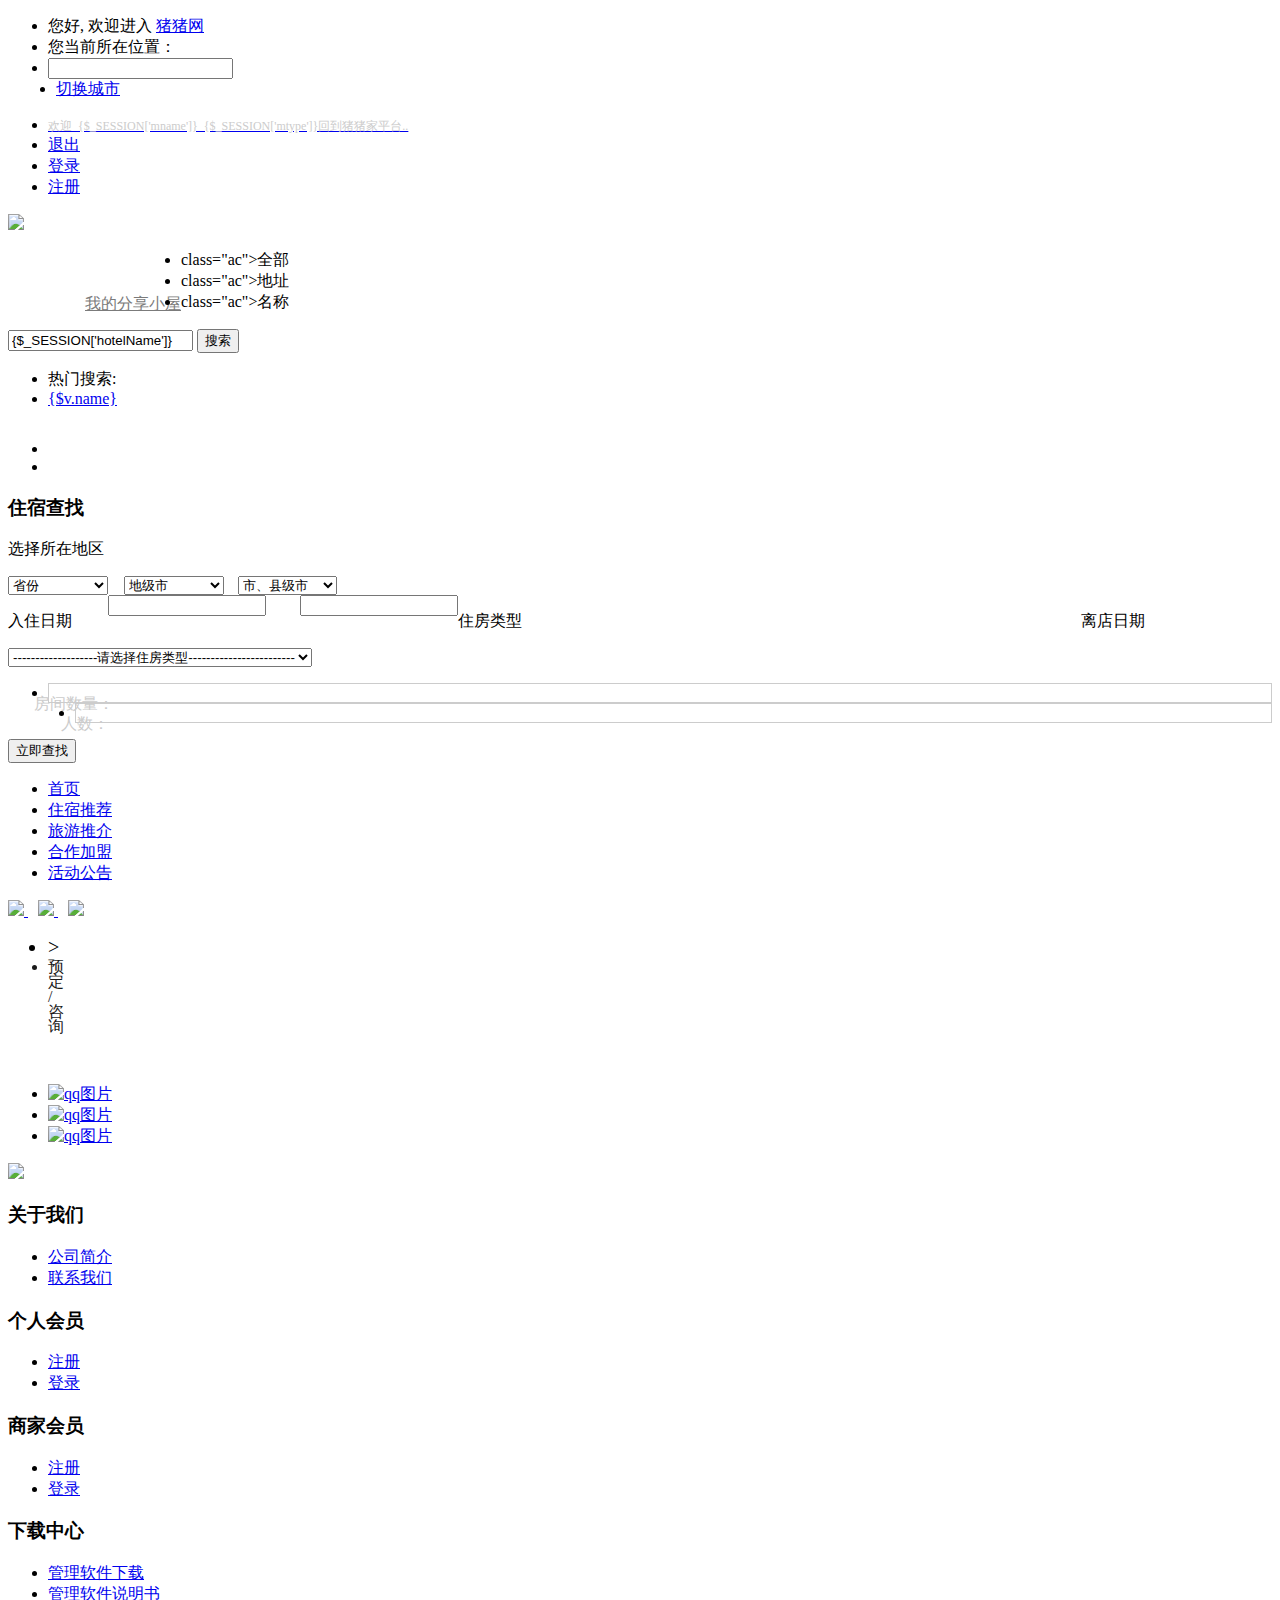
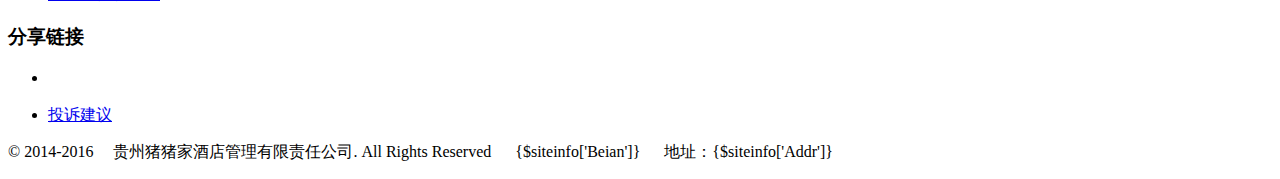
==== Index/index.html @ 65803d7a "添加项目" ====
﻿<!DOCTYPE html>
<html lang="en">

	<head>
		
<meta http-equiv="Content-Type" content="text/html; charset=utf-8" />

		
<meta name="Keywords" content="{$siteinfo['Keywords']}" />
		
<meta name="Descript" content="{$siteinfo['Descript']}" />

<meta name="baidu-site-verification" content="BZaPfknEb7" />
		<title>猪猪网首页-{$siteinfo['Title']}</title>
		<link rel="stylesheet" type="text/css" href="__PUBLIC__/font/iconfont.css">
		<link rel="stylesheet" type="text/css" href="__PUBLIC__/css/public.css">
		<link rel="stylesheet" type="text/css" href="__PUBLIC__/css/index.css">
		<link rel="stylesheet" type="text/css" href="__PUBLIC__/css/focus.css" />
		<link rel="stylesheet" type="text/css" href="__PUBLIC__/css/datouwang.css">
		<link href="http://cdn.bootcss.com/bootstrap/3.3.6/css/bootstrap.css" rel="stylesheet" type="text/css" />
		<link href="__PUBLIC__/css/city-picker.css" rel="stylesheet" type="text/css" />
		<script type="text/javascript" src="http://api.map.baidu.com/api?v=2.0&ak=h0W7d0tVaQywDAvuFdbWYlt5QUMMP4Vi"></script>
	</head>

	<body>
		<!-- 顶部登录与欢迎 -->

		<div class="head_wrap">
			<div class="head_content">
				<div class="head_left">
					<ul>
						<li>您好, 欢迎进入
							<a href="{$siteinfo['Domain']}">猪猪网</a>
						</li>
						<li class="icon_address"><i class="iconfont icon-dizhi"></i>您当前所在位置：</li>
						<li class="head_change_city">

							<div id="city" style="position: relative;z-index: 9999;">
								<input id="city-picker3" class="form-control" readonly type="text" value="" data-toggle="city-picker">
							</div>
							<form action="{:U('Index/dwsearch')}" method="get" id="formCity">
								<input type="hidden" id="defaultCity" name="defaultCity" value="" />
								<input type="hidden" id="s_provinces" name="s_provinces" value="" />
								<input type="hidden" id="s_citys" name="s_citys" value="" />
								<input type="hidden" id="s_countys" name="s_countys" value="" />
								<span class="city" style="display:none;">{$_SESSION['city']}</span>
								<span class="provinces" style="display:none;">{$_SESSION['province']}</span>
								<input type="hidden" id="myDefaultCity" name="myDefaultCity" value="{$_SESSION['myDefaultCity']}" />
								<input type="hidden" id="myProvince" name="myProvince" value="{$_SESSION['province']}" />
								<input type="hidden" id="myCity" name="myCity" value="{$_SESSION['city']}" />
								<input type="hidden" id="myCounty" name="myCounty" value="{$_SESSION['county']}" />
							</form>
						</li>
						<li style="margin-left: 8px;">
							<a href="#" id="searchCity">切换城市</a>
						</li>

					</ul>

				</div>
				<div class="head_right">
					<ul>
						<if condition="$_SESSION['mid'] gt 0">
							<li>
								<a href="{:U('Member/index')}" target="_blank"><span style="color:#ccc;font-size:12px;width:250px;">欢迎&nbsp;&nbsp;{$_SESSION['mname']}&nbsp;&nbsp;{$_SESSION['mtype']}回到猪猪家平台..</span></a>
							</li>
							<li><i class="iconfont icon-denglu"></i>
								<a href="{:U('Login/loginOut')}">退出</a>
							</li>
							<else />
							<li><i class="iconfont icon-denglu"></i>
								<a href="{:U('Login/login')}" target="_blank">登录</a>
							</li>
							<li><i class="iconfont icon-zhuce"></i>
								<a href="{:U('Login/register')}" target="_blank">注册</a>
							</li>
						</if>
					</ul>
				</div>
			</div>
		</div>
		<!-- end -->
		<!-- 头部搜索部分 -->
		<div class="top_serch">
			<a href="/" target="_blank">
				<div class="top_name">
					<img src="__PUBLIC__/images/ZZJLOGO.jpg" />
				</div>
			</a>
			<form action="{:U('Index/sharedHut')}" method="get" id="formCity1">
				<input type="hidden" id="defaultCitys" name="defaultCitys" value="{$_SESSION['myDefaultCitys']}" />
				<input type="hidden" id="ss_provinces" name="ss_provinces" value="{$_SESSION['province']}" />
				<input type="hidden" id="ss_citys" name="ss_citys" value="{$_SESSION['city']}" />
				<input type="hidden" id="ss_countys" name="ss_countys" value="{$_SESSION['county']}" />
				<input type="hidden" id="name" name="name" value="我的分享小屋" />
			</form>
			<a href="#" id="sharedHut" style="margin:60px 0px 0px 77px;float:left;color:#7B7B7B;">我的分享小屋</a>
			<div class="right_serch">
				<form action="{:U('Index/busearch')}" method="get" id="zsform">
					<div class="top-serch">
						<ul>
							<li style="margin-left:0;" id="all" <if condition="$_SESSION['title'] eq '全部'">class="ac"</if>>全部</li>
							<li id="address" <if condition="$_SESSION['title'] eq '地址'">class="ac"</if>>地址</li>
							<li id="names" <if condition="$_SESSION['title'] eq '名称'">class="ac"</if>>名称</li>
						</ul>
					</div>
					<div class="right_serch_up">
						<input type="hidden" name="title" id="title" value="" />
						<input type="hidden" name="getCity" id="getCity" value="" />
						<input type="hidden" name="getProvince" id="getProvince" value="" />
						<input type="text" id="search_name" name="search_name" value="{$_SESSION['hotelName']}" placeholder="请输入商家名称或地址进行查找">
						<button type="submit" id="zsforms">搜索</button>
					</div>
				</form>
				<div class="hot_label" style="overflow:hidden;">
					<ul>
						<li style="margin-left:0">热门搜索:</li>
						<volist name="hotel_lists" id="v">
							<li>
								<a href="{:U('Index/hotsearch',array('id'=>$v['id'],'search_names'=>$v['name']))}" target="_blank">{$v.name}</a>
							</li>
						</volist>
					</ul>
				</div>
			</div>
		</div>

		<!-- end -->
		<!-- banner部分 -->
		<div id="wrapper">
			<div class="fullwidthbanner-container">
				<div class="fullwidthbanner">
					<ul>
						<li data-transition="turnoff" data-slotamount="15" data-masterspeed="300">
							<img src="__PUBLIC__/images/slides/slide3.jpg" alt="" />
						</li>
						<!-- <li data-transition="3dcurtain-vertical" data-slotamount="15" data-masterspeed="300" data-link="#"> -->
						<!-- <img src="__PUBLIC__/images/slides/slide4.jpg" alt="" /> -->
						<!-- </li> -->
						<!-- <li data-transition="papercut" data-slotamount="15" data-masterspeed="300" data-link="#"> -->
						<!-- <img src="__PUBLIC__/images/slides/slide2.jpg" alt="" /> -->
						<!-- </li> -->
						<li data-transition="turnoff" data-slotamount="15" data-masterspeed="300">
							<img src="__PUBLIC__/images/slides/slide1.jpg" alt="" />
						</li>
					</ul>
				</div>
			</div>
			<!-- banner表单部分 -->
			<div class="check_in_box">
				<form action="{:U('Index/rollsearch')}" method="get" id="subform">
					<div class="check_in_reserch">
						<div class="back"></div>
						<div class="chech_content">
							<span></span>
							<h3>住宿查找</h3>
							<p>选择所在地区</p>
							<div class="add_box">
								<select name="s_province" id="s_province" onchange="loadArea(this.value,'s_city')" style="width:100px;">
									<option value="-1" selected>省份</option>
									<foreach name="province" item="p">
										<option value="{$p.id}">{$p.name}</option>
									</foreach>
								</select>
								<select name="s_city" id="s_city" onchange="loadDist(this.value,'s_county')" style="width:100px;margin-left:12px;">
									<option value="-1">地级市</option>
								</select>
								<select name="s_county" id="s_county" onchange="loadDist(this.value,'null')" style="width:99px;margin-left:10px;">
									<option value="-1">市、县级市</option>
								</select>
							</div>
							<!-- <div class="add_box">
							<select id="s_province" name="s_province"></select>  
    						<select id="s_city" name="s_city" style="margin-left:-6px;width:120px;"></select>  
   							<select id="s_county" name="s_county" style="margin-left:-5px;width:120px;"></select>
						</div>-->
							<p style="width:100px;float:left;">入住日期</p>
							<p style="width:191px;float:right;">离店日期</p>
							<div class="demo1" style="float:left;width:350px;">
								<input class="check_in_data" type="text" id="J-xl" style="width:150px;">
								<input class="check_in_data" type="text" id="J-xls" style="width:150px;float:right;">
							</div>
							<p>住房类型</p>
							<select class="room_type" name="typename">
								<option value="0">-------------------请选择住房类型------------------------</option>
								<!-- <option value="星级大酒店">-------------------星级大酒店-------------------</option>  -->
								<!-- <option value="城市快捷酒店">-------------------城市快捷酒店---------------</option>  -->
								<!-- <option value="家庭公寓、太空舱">-------------------家庭公寓、太空舱-------</option>  -->
								<!-- <option value="主题酒店">-------------------主题酒店------------------------</option>  -->
								<!-- <option value="民宿农家乐">-------------------民宿农家乐--------------------</option>  -->
								<!-- <option value="别墅度假屋、四合院">-------------------别墅度假屋、四合院---</option>  -->
								<!-- <option value="海岛">-------------------海岛------------------------</option>  -->
								<!-- <option value="城市小区套房">-------------------城市小区套房----------------</option>  -->
								<!-- <option value="房车营地">-------------------房车营地------------------------</option>  -->
								<!-- <option value="我的分享小屋">-------------------我的分享小屋---------------</option>  -->
								<!-- <option value="其它">-------------------其它------------------------</option>  -->
								<volist name="hotelType" id="hotel">
									<option value="{$hotel.name}">-----------------{$hotel.name}----------------------</option>
								</volist>
							</select>
							<div class="room_num">
								<ul>
									<li style="border:1px solid #ccc;">
										<p style="width:100px;margin-top:10px;margin-left:-15px;position:absolute;z-index:1111;color:#ccc;">房间数量：</p><input type="text" name="" placeholder="" style="margin-left:70px;width:70px;border:none;"></li>
									<li style="border:1px solid #ccc;margin-left: 27px;">
										<p style="width:65px;margin-top:10px;margin-left:-15px;position:absolute;z-index:1111;color:#ccc;">人数：</p><input type="text" name="" placeholder="" style="margin-left:42px;width:70px;border:none;"></li>
								</ul>
							</div>
							<button class="btn" type="submit">立即查找<i class="iconfont icon-jiantou"></i></button>
						</div>
					</div>
				</form>
				<!-- 导航 -->
				<div class="nav_index">
					<ul>
						<li class="first_li">
							<a href="/">首页</a>
						</li>
						<li>
							<form action="{:U('Index/recommend')}" method="get" id="formRecommend">
								<input type="hidden" id="recommendCitys" name="recommendCitys" value="" />
								<input type="hidden" id="recommendProvince" name="recommendProvince" value="{$_SESSION['province']}" />
								<input type="hidden" id="recommendCity" name="recommendCity" value="{$_SESSION['city']}" />
								<input type="hidden" id="recommendCounty" name="recommendCounty" value="{$_SESSION['county']}" />
								<a id="subRecommend" href="#">住宿推荐</a>
							</form>
						</li>
						<li>
							<a href="{:U('Hotel/Reserve')}" target="_blank">旅游推介</a>
						</li>
						<li>
							<a href="{:U('Join/index')}" target="_blank">合作加盟</a>
						</li>
						<li>
							<a href="{:U('Activity/index')}" target="_blank">活动公告</a>
						</li>

					</ul>
					<!--focus-->
					<div class="focus">
						<!--<span >
						关注我们
						</span>-->
						<a href="#" class="weixin" style="margin-right: 10px;">
							<img src="__PUBLIC__/images/focus/ewm1.png" class="ewmwx" />
						</a>
						<a href="#" class="qq" style="margin-right: 10px;">
							<img src="__PUBLIC__/images/focus/qq2.png" class="ewmqq" />
						</a>
						<a href="#" class="mobile">
							<img src="__PUBLIC__/images/focus/mobile_logo.png" class="ewmmobile" />
						</a>
					</div>
					<!--focus-->
				</div>
				<!-- end -->
			</div>
			<!-- 咨询QQ -->
			<div class="left_qq">
				<ul>
					<li style="background: none;font-size: 20px;">&gt;</li>
					<li style="background:none;color:#191919;line-height: 15px; ">预<br/>定<br/>/<br/>咨<br/>询</li>
					<li style="margin-top:50px;">
						<a href="tencent://message/?uin={$siteinfo['QQ1']}&Site=&Menu=yes" target="_blank"><img src="__PUBLIC__/images/left_qq_li_qq.png" alt="qq图片" /></a>
					</li>
					<li>
						<a href="tencent://message/?uin={$siteinfo['QQ2']}&Site=&Menu=yes" target="_blank"><img src="__PUBLIC__/images/left_qq_li_qq.png" alt="qq图片" /></a>
					</li>
					<li>
						<a href="tencent://message/?uin={$siteinfo['QQ3']}&Site=&Menu=yes" target="_blank"><img src="__PUBLIC__/images/left_qq_li_qq.png" alt="qq图片" /></a>
					</li>
				</ul>
			</div>
			<!-- end -->
		</div>
		<!-- end -->

		<!-- 底部 -->
		<div class="class75"></div>
		<div class="foot">
			<div class="foot_model" style="margin: 0;">
				<div class="foot_left"><img src="__PUBLIC__/images/foot_model.png"></div>
				<div class="foot_right">
					<h3>关于我们</h3>
					<ul>
						<li>
							<a href="{:U('Category/getCategory',array('id'=>1))}" target="_blank">公司简介</a>
						</li>
						<li>
							<a href="{:U('Category/getCategory',array('id'=>2))}" target="_blank">联系我们</a>
						</li>
					</ul>
				</div>
			</div>
			<div class="foot_model">
				<div class="foot_left iconfont icon-denglu"></div>
				<div class="foot_right">
					<h3>个人会员</h3>
					<ul>
						<li>
							<a href="{:U('Login/register')}" target="_blank">注册</a>
						</li>
						<li>
							<a href="{:U('Login/login')}" target="_blank">登录</a>
						</li>
					</ul>
				</div>
			</div>
			<div class="foot_model">
				<div class="foot_left iconfont icon-loupan"></div>
				<div class="foot_right">
					<h3>商家会员</h3>
					<ul>
						<li>
							<a href="{:U('Category/getCategory',array('id'=>6))}" target="_blank">注册</a>
						</li>
						<li>
							<a href="{$siteinfo['Domain']}/admin.php" target="_blank">登录</a>
						</li>

					</ul>
				</div>
			</div>
			<div class="foot_model">
				<div class="foot_left iconfont icon-xiazai"></div>
				<div class="foot_right">
					<h3>下载中心</h3>
					<ul>
						<li>
							<a href="{$siteinfo['Domain']}/zhuzhujiaProjV1.zip">管理软件下载</a>
						</li>
						<li>
							<a href="{:U('Category/getCategory',array('id'=>5))}" target="_blank">管理软件说明书</a>
						</li>
					</ul>
				</div>
			</div>
			<div class="foot_model">
				<div class="foot_left iconfont icon-fenxiang"></div>
				<div class="foot_right">
					<h3>分享链接</h3>
					<ul>
						<li style="width:166px;">
							<div class="bdsharebuttonbox">
								<a href="#" class="bds_more" data-cmd="more"></a>
								<a href="#" class="bds_qzone" data-cmd="qzone" title="分享到QQ空间"></a>
								<a href="#" class="bds_tsina" data-cmd="tsina" title="分享到新浪微博"></a>
								<a href="#" class="bds_tqq" data-cmd="tqq" title="分享到腾讯微博"></a>
								<a href="#" class="bds_renren" data-cmd="renren" title="分享到人人网"></a>
								<a href="#" class="bds_weixin" data-cmd="weixin" title="分享到微信"></a>
							</div>
							<script>
								window._bd_share_config = {
									"common": {
										"bdSnsKey": {},
										"bdText": "",
										"bdMini": "2",
										"bdMiniList": false,
										"bdPic": "",
										"bdStyle": "1",
										"bdSize": "16"
									},
									"share": {}
								};
								with(document) 0[(getElementsByTagName('head')[0] || body).appendChild(createElement('script')).src = 'http://bdimg.share.baidu.com/static/api/js/share.js?v=89860593.js?cdnversion=' + ~(-new Date() / 36e5)];
							</script>
						</li>
						<li>
							<a href="{:U('Category/getCategory',array('id'=>7))}" target="_blank">投诉建议</a>
						</li>
					</ul>
				</div>
			</div>
		</div>
		<!-- end -->
		<!-- 版权 -->
		<p class="banquan">© 2014-2016 &nbsp;&nbsp;&nbsp;&nbsp;贵州猪猪家酒店管理有限责任公司. All Rights Reserved &nbsp;&nbsp;&nbsp;&nbsp; {$siteinfo['Beian']} &nbsp;&nbsp;&nbsp;&nbsp; 地址：{$siteinfo['Addr']}</p>

		<div id="allmap"></div>
		<script type="text/javascript" src="__PUBLIC__/js/jquery-1.8.3.min.js"></script>
		<script type="text/javascript" src="__PUBLIC__/js/jquery.banner.revolution.min.js"></script>
		<script type="text/javascript" src="__PUBLIC__/js/banner.js"></script>
		<script src="__PUBLIC__/js/area.js" type="text/javascript"></script>
		<script type="text/javascript" src="__PUBLIC__/laydate.dev.js"></script>
		<script type="text/javascript">
			_init_area();
		</script>
		<script src="__PUBLIC__/js/city-picker.data.js"></script>
		<script src="__PUBLIC__/js/city-picker.js"></script>
		<script src="__PUBLIC__/js/main.js"></script>
		<script type="text/javascript" src="__PUBLIC__/js/index.js"></script>
		<script type="text/javascript">
			$(document).ready(function() {
				$('.bdsharebuttonbox').css('width', '100%');
				$('.top-serch>ul>li').click(function() {
					$(this).addClass('ac').siblings().removeClass('ac');
				});
				$("#searchCity").click(function() {
					$defaultCity = $("#city span").eq(0).text();
					$city = $(".city").eq(0).text();
					$s_province = $("#city span").eq(3).text();
					$s_city = $("#city span").eq(4).text();
					$s_county = $("#city span").eq(5).text();
					$citys = $defaultCity + $s_province + $s_city + $s_county;
					if($citys == $defaultCity) {
						alert("请选择城市!");
						return false;
						$('#defaultCity').val($city);
					} else {
						$('#defaultCity').val($city);
						$('#s_provinces').val($s_province);
						$('#s_citys').val($s_city);
						$('#s_countys').val($s_county);
					}
					$('#formCity').submit();
					setCookie("defaultCity", $citys);
					localStorage.setItem('name', 'Tom');
				});
				$("#sharedHut").click(function() {
					$defaultCitys = $("#city span").eq(0).text();
					$city = $(".city").eq(0).text();
					$ss_province = $("#city span").eq(3).text();
					$ss_city = $("#city span").eq(4).text();
					$ss_county = $("#city span").eq(5).text();
					$citys = $defaultCitys + $ss_province + $ss_city + $ss_county;
					if($citys == $defaultCitys) {
						/* if($defaultCitys !=''){
							   alert('请选择城市!');
							   return false;
						   }else{
							   return true;
						   } */
						//alert($city);
						$('#defaultCitys').val($city);
					} else {
						$('#ss_provinces').val($ss_province);
						$('#ss_citys').val($ss_city);
						$('#ss_countys').val($ss_county);
					}
					$('#formCity1').submit();
				});
				$("#subform").submit(function() {
					if($('#s_province').val() != '省份') {
						return true;
					} else {
						alert('省份不能为空!');
						return false;
					}
				});

				$("#zsforms").click(function() {
					var strs = $("#search_name").val();
					var city = $(".city").eq(0).text();
					var province = $(".provinces").eq(0).text();
					var str = strs.replace(/\s/g, "") //去掉所有的html标记
					$("#getCity").val(city);
					$("#getProvince").val(province);
					if(str == '') {
						alert('商家名称或地址不能为空!');
						return false;
					}
					$("#search_name").val(str); //去除文章中间空格						
					$('#zsform').submit();
				});

			});
		</script>

		<script type="text/javascript">
			$(document).ready(function() {
				var getCity = $(".city").text();
				var myDefaultCity = $("#myDefaultCity").val();
				if(myDefaultCity.length != 0 && myDefaultCity != '') {
					var textPl = $('#selectBox');
					var textVal = textPl.text();
					setTimeout(function() {
						if(textVal != '') {
							if(myDefaultCity != '') {
								$("#selectBox").text(myDefaultCity);
							}
						}
					}, 500);
				} else {
					getMap();
				}
				$("#title").val('全部');
				var textPl = $('#selectBox');
				var textVal = textPl.text();
				var defaultCity = $("#myDefaultCity").val();
				var province = $("#myProvince").val();
				var city = $("#myCity").val();
				var county = $("#myCounty").val();
				var defaultCity = $("#city span").eq(0).text();
				setTimeout(function() {
					if(textVal != '') {
						if(province != '' || city != '' || county != '') {
							$("#selectBox").text(province + city + county);
						} else if(defaultCity != '请选择省/市/区') {
							$("#selectBox").text(defaultCity);
						}

					}
				}, 500);
			})

			$("#formCity").submit(function() {
				var defaultCity = $("#city span").eq(0).text();
				var myDefaultCity = $("#myDefaultCity").val();
				var city = $(".city").eq(0).text();
				if(defaultCity == myDefaultCity) {
					alert('请选择城市!');
					return false;
				} else {
					var textPl = $('#selectBox');
					var textVal = textPl.text();
					$("#defaultCity").val('');
					$("#defaultCitys").val('');
					$("#selectBox").text();
					$("#myDefaultCity").val('');
					$("#myProvince").val('');
					$("#myCity").val('');
					$("#myCounty").val('');
					return true;
				}
			})

			$("#all").click(function() {
				$search_name = $("#search_name").val();
				var city = $(".city").eq(0).text();
				var province = $(".provinces").eq(0).text();
				$("#getCity").val(city);
				$("#getProvince").val(province);
				$("#title").val('全部');
			})
			$("#address").click(function() {
				$search_name = $("#search_name").val();
				var city = $(".city").eq(0).text();
				var province = $(".provinces").eq(0).text();
				$("#getCity").val(city);
				$("#getProvince").val(province);
				$("#title").val('地址');
			})
			$("#names").click(function() {
				$search_name = $("#search_name").val();
				var city = $(".city").eq(0).text();
				var province = $(".provinces").eq(0).text();
				$("#getCity").val(city);
				$("#getProvince").val(province);
				$("#title").val('名称');
			})

			$("#subRecommend").click(function() {
				var city = $(".city").eq(0).text();
				var myDefaultCity = $("#myDefaultCity").val();
				var myProvince = $("#myProvince").val();
				var myCity = $("#myCity").val();
				var myCounty = $("#myCounty").val();
				var province = $(".provinces").text();
				if(myDefaultCity == '') {
					if(city != '') {
						$("#recommendCitys").val(city);
					}
					if(province != '') {
						$("#recommendProvince").val(province);
					}
				} else {
					$("#recommendCitys").val('');
					$("#recommendProvince").val(myProvince);
					$("#recommendProvince").val(myCity);
					$("#recommendProvince").val(myCounty);
				}

				$('#formRecommend').submit();
			});

			function getMap() {
				var map = new BMap.Map("allmap");
				var textBtn = $('.placeholder');
				var geolocation = new BMap.Geolocation();
				geolocation.getCurrentPosition(function(r) {
					if(this.getStatus() == BMAP_STATUS_SUCCESS) {
						var mk = new BMap.Marker(r.point);

						textBtn.text(r.address.province + r.address.city);
						$(".city").text(r.address.city);
						$(".provinces").text(r.address.province);
					} else {
						alert('failed' + this.getStatus());
					}
				}, {
					enableHighAccuracy: true
				});
			}
		</script>
	</body>

</html>
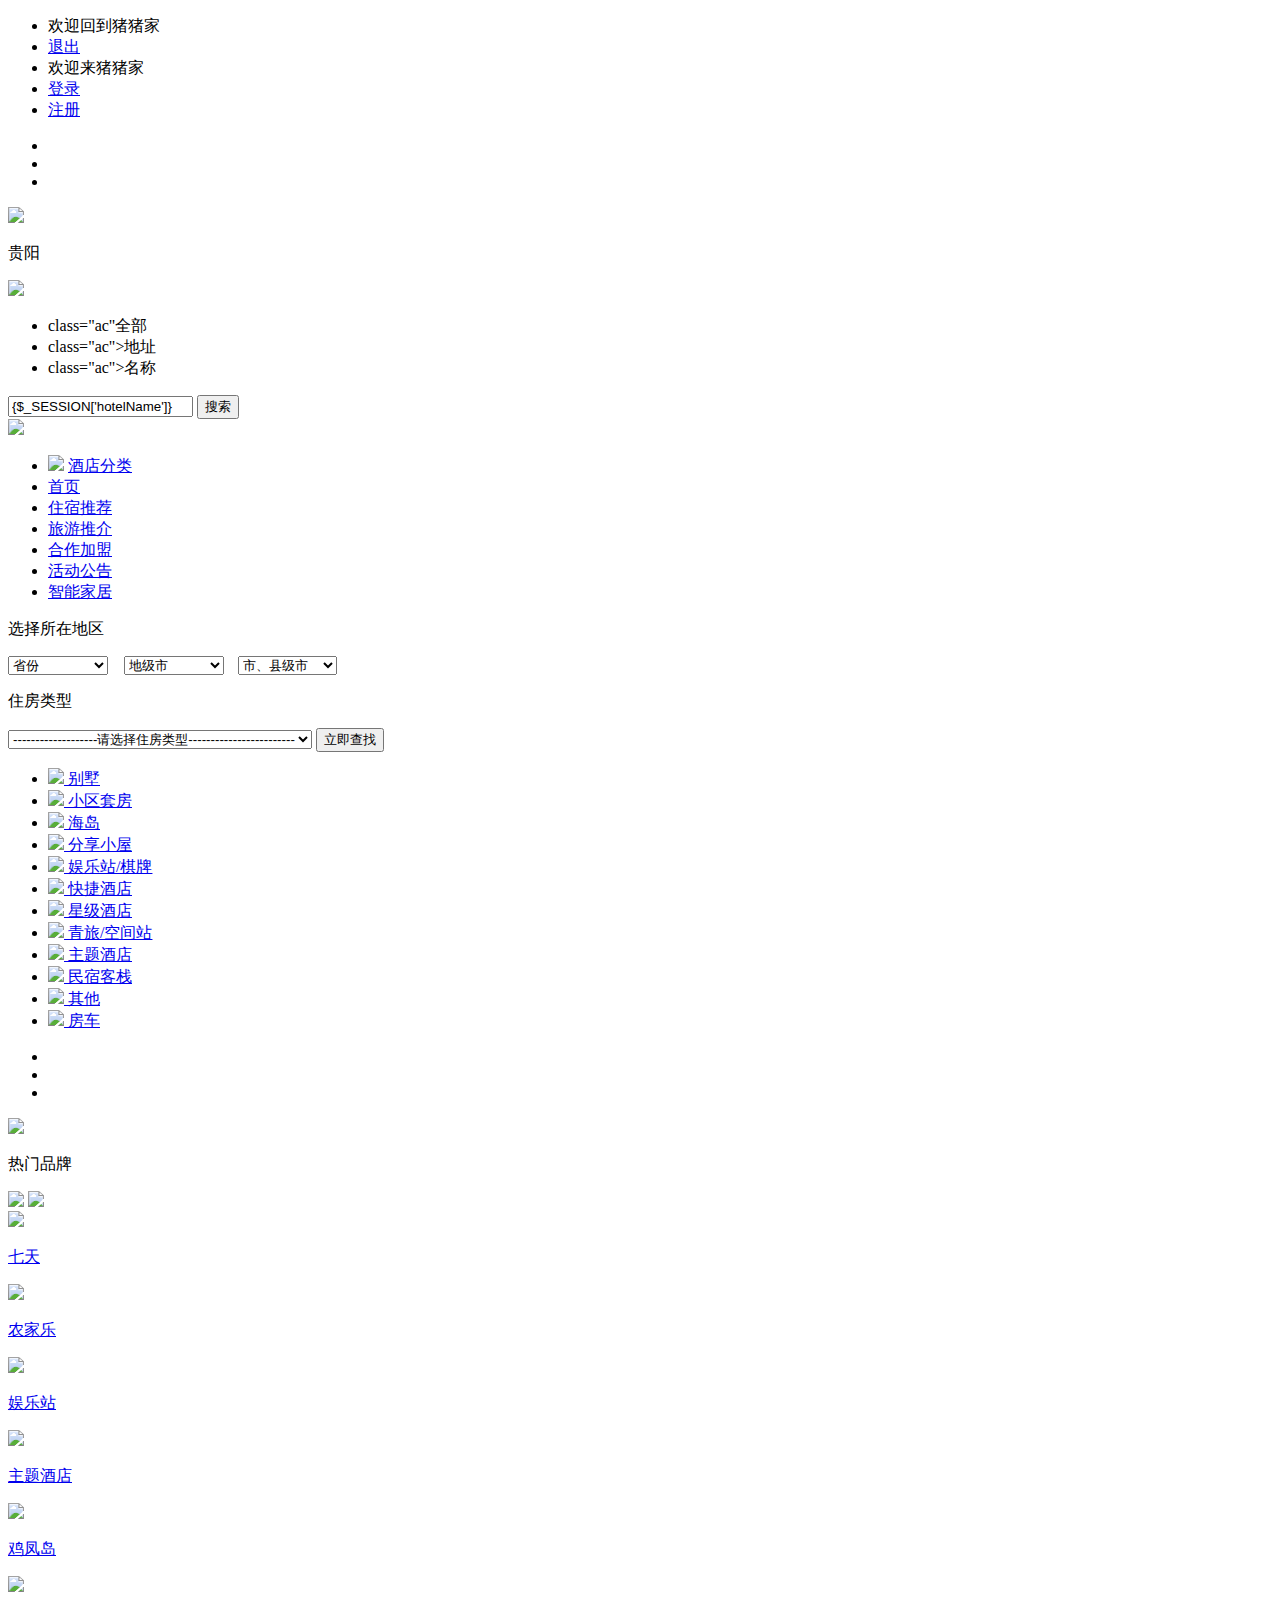
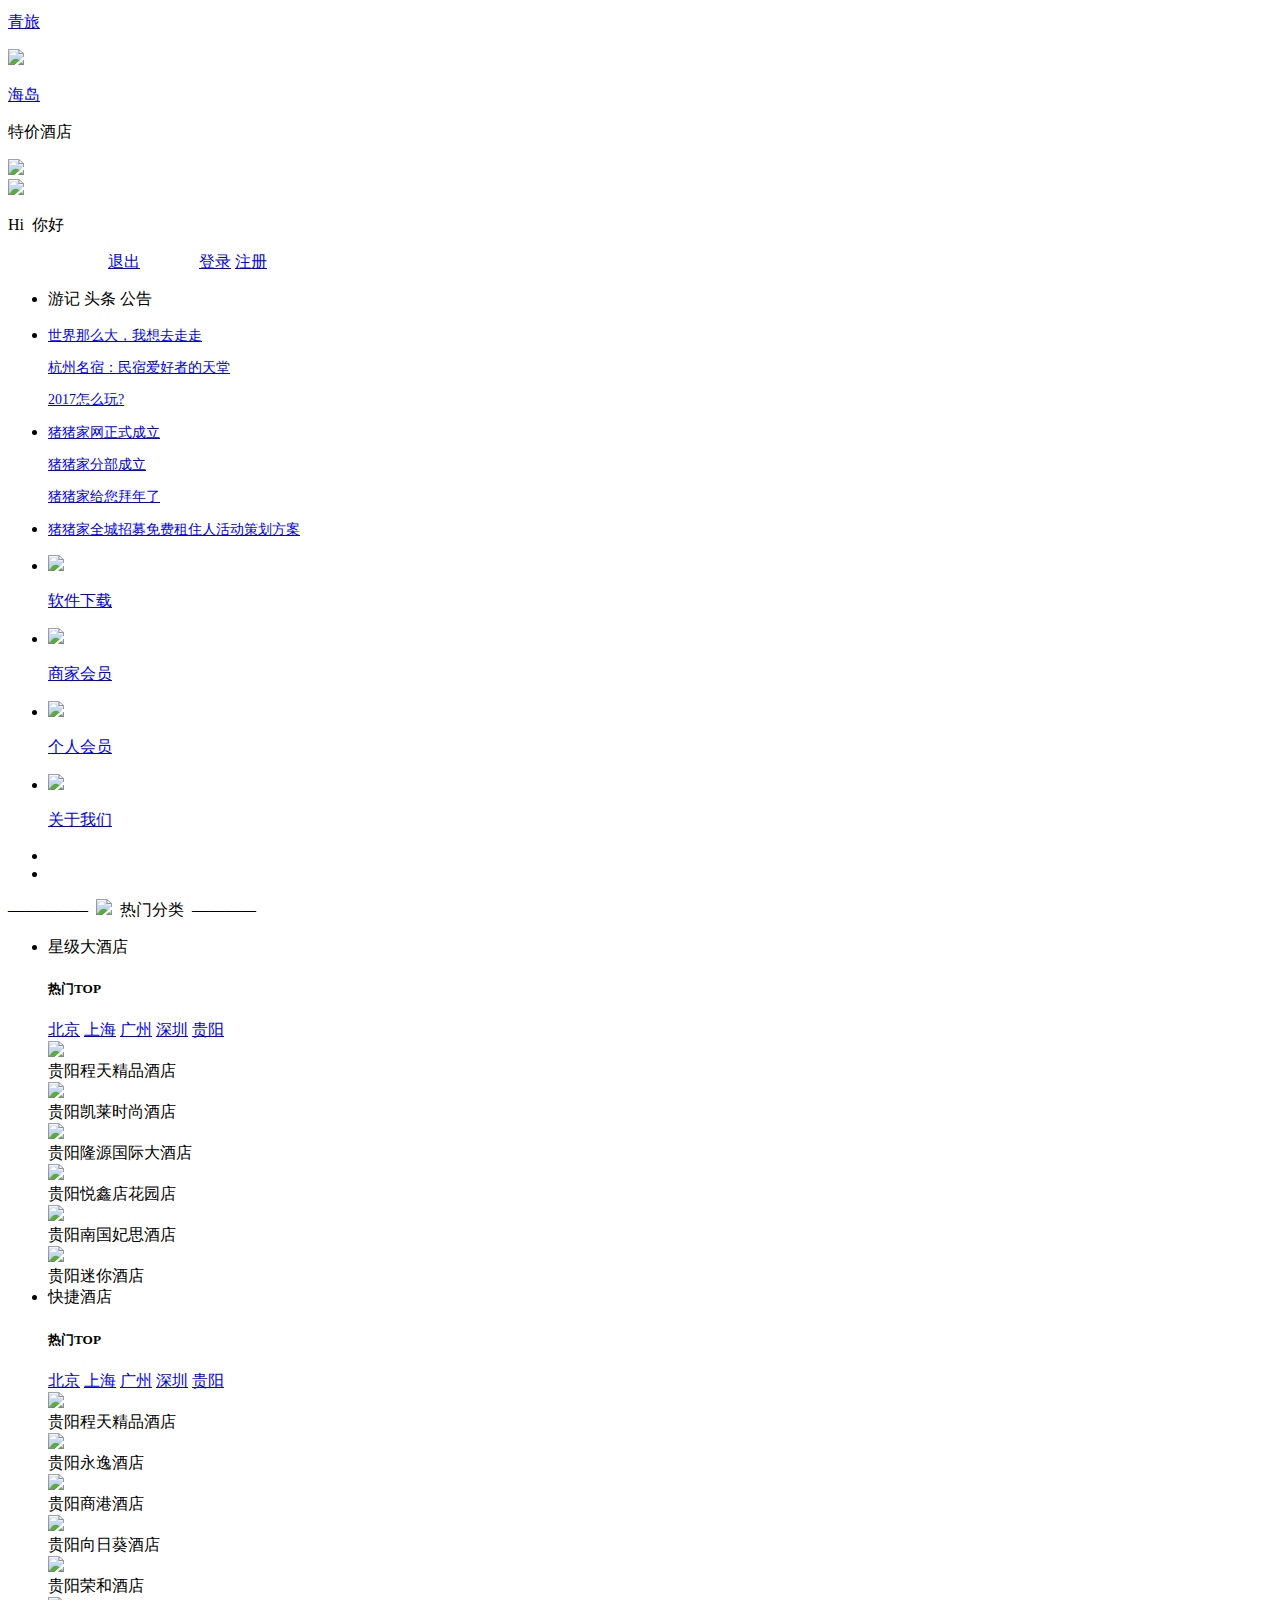
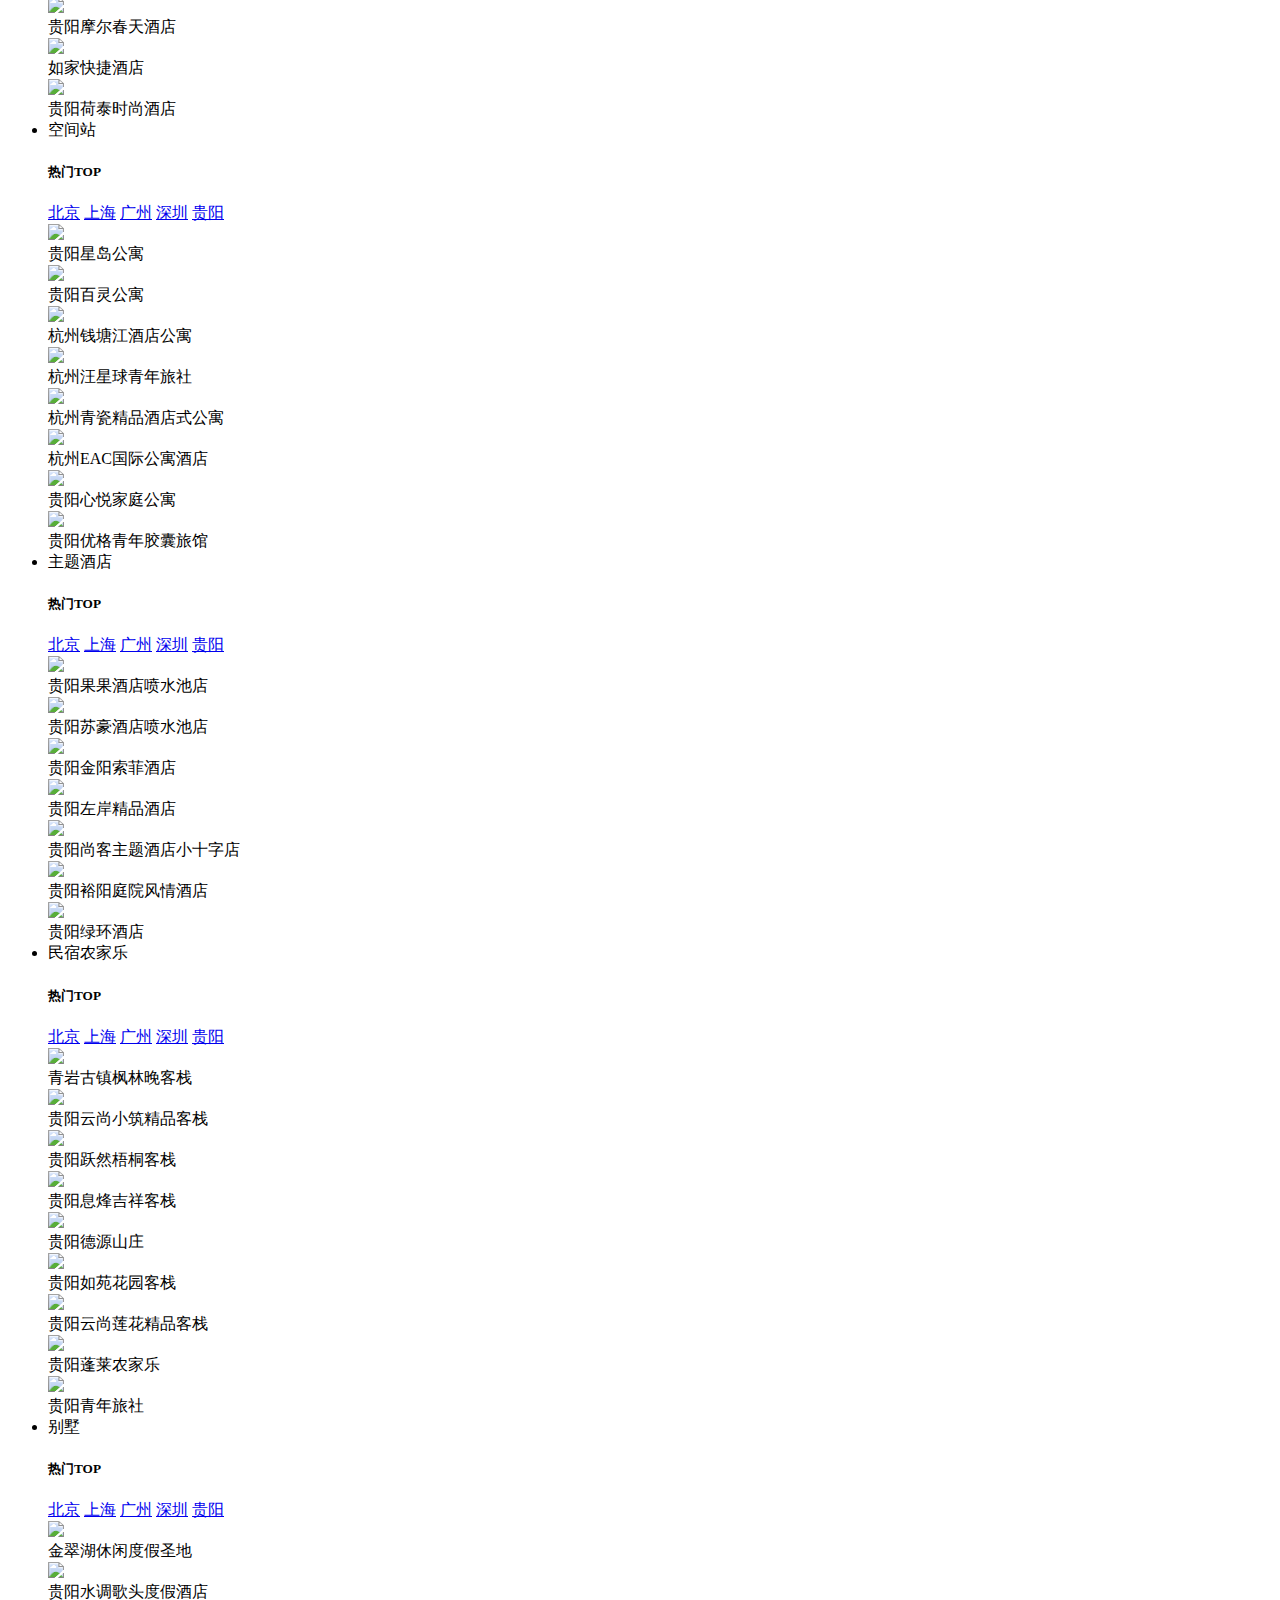
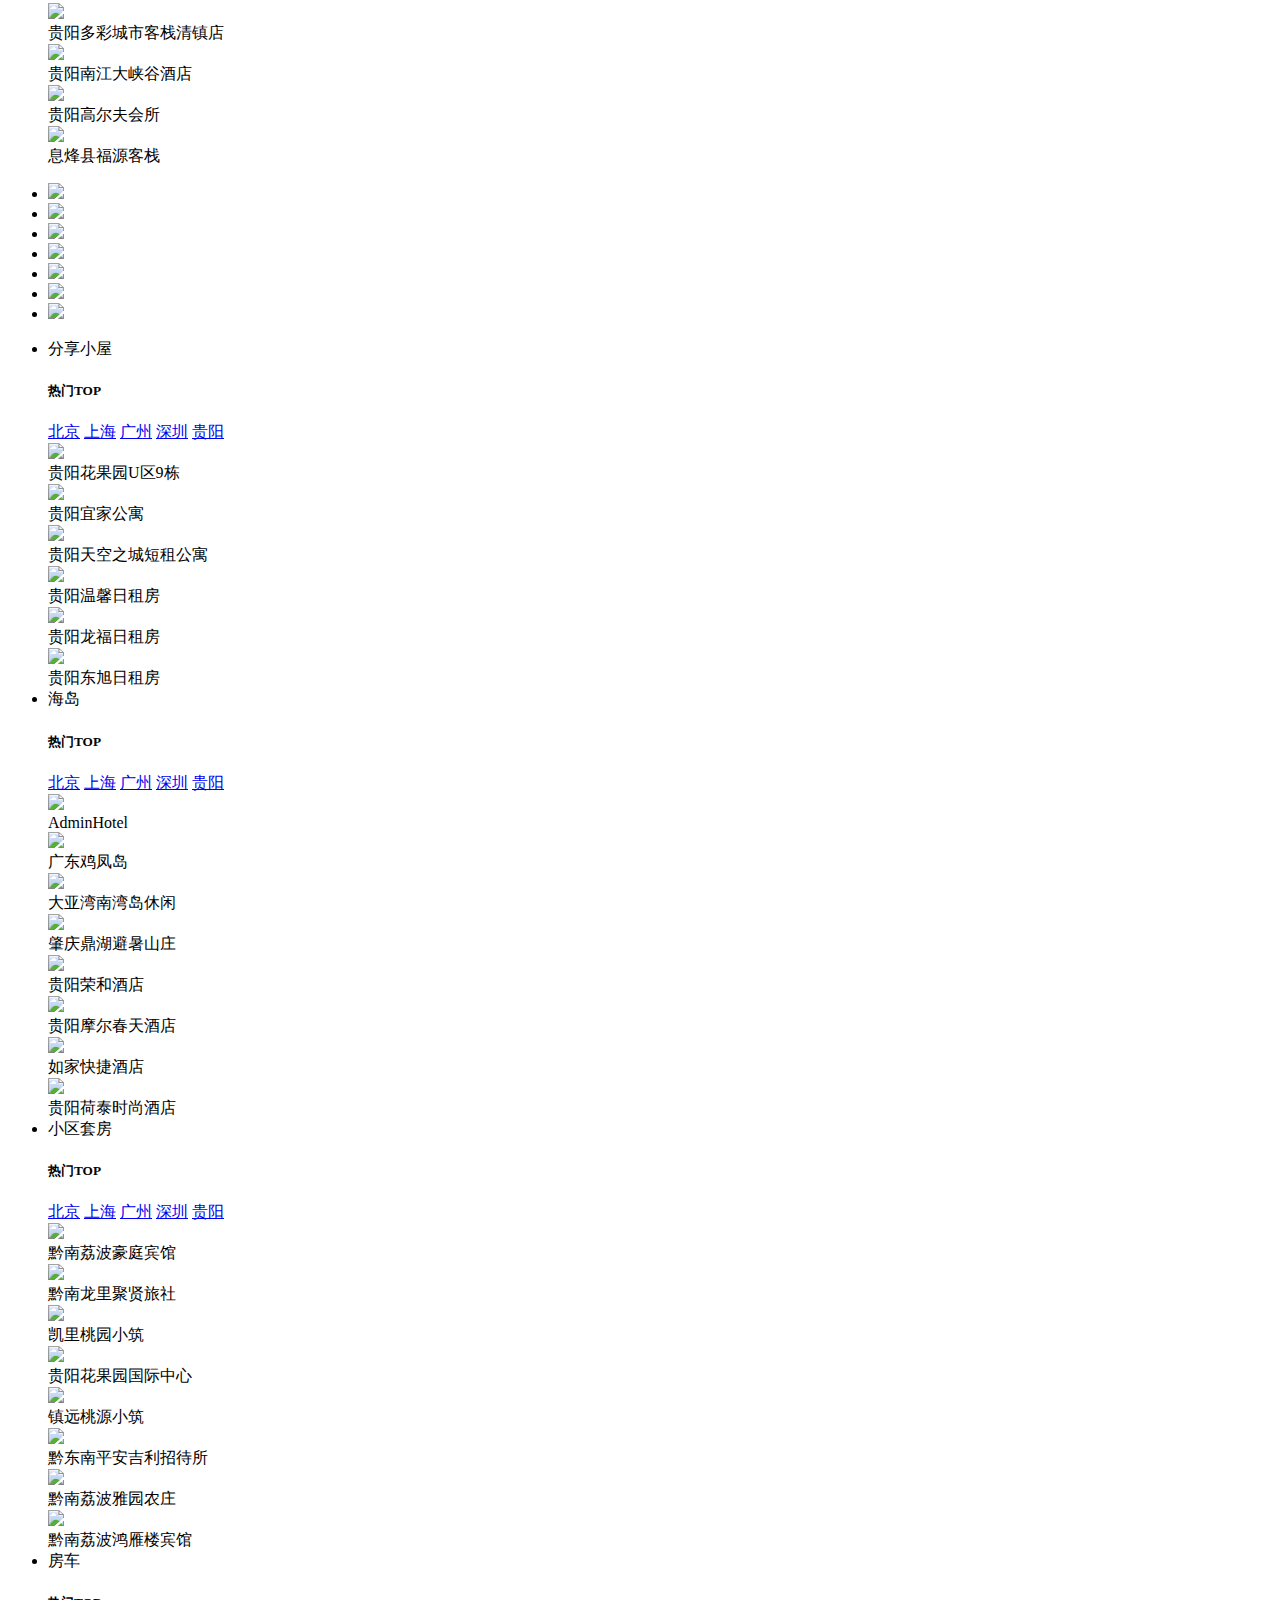
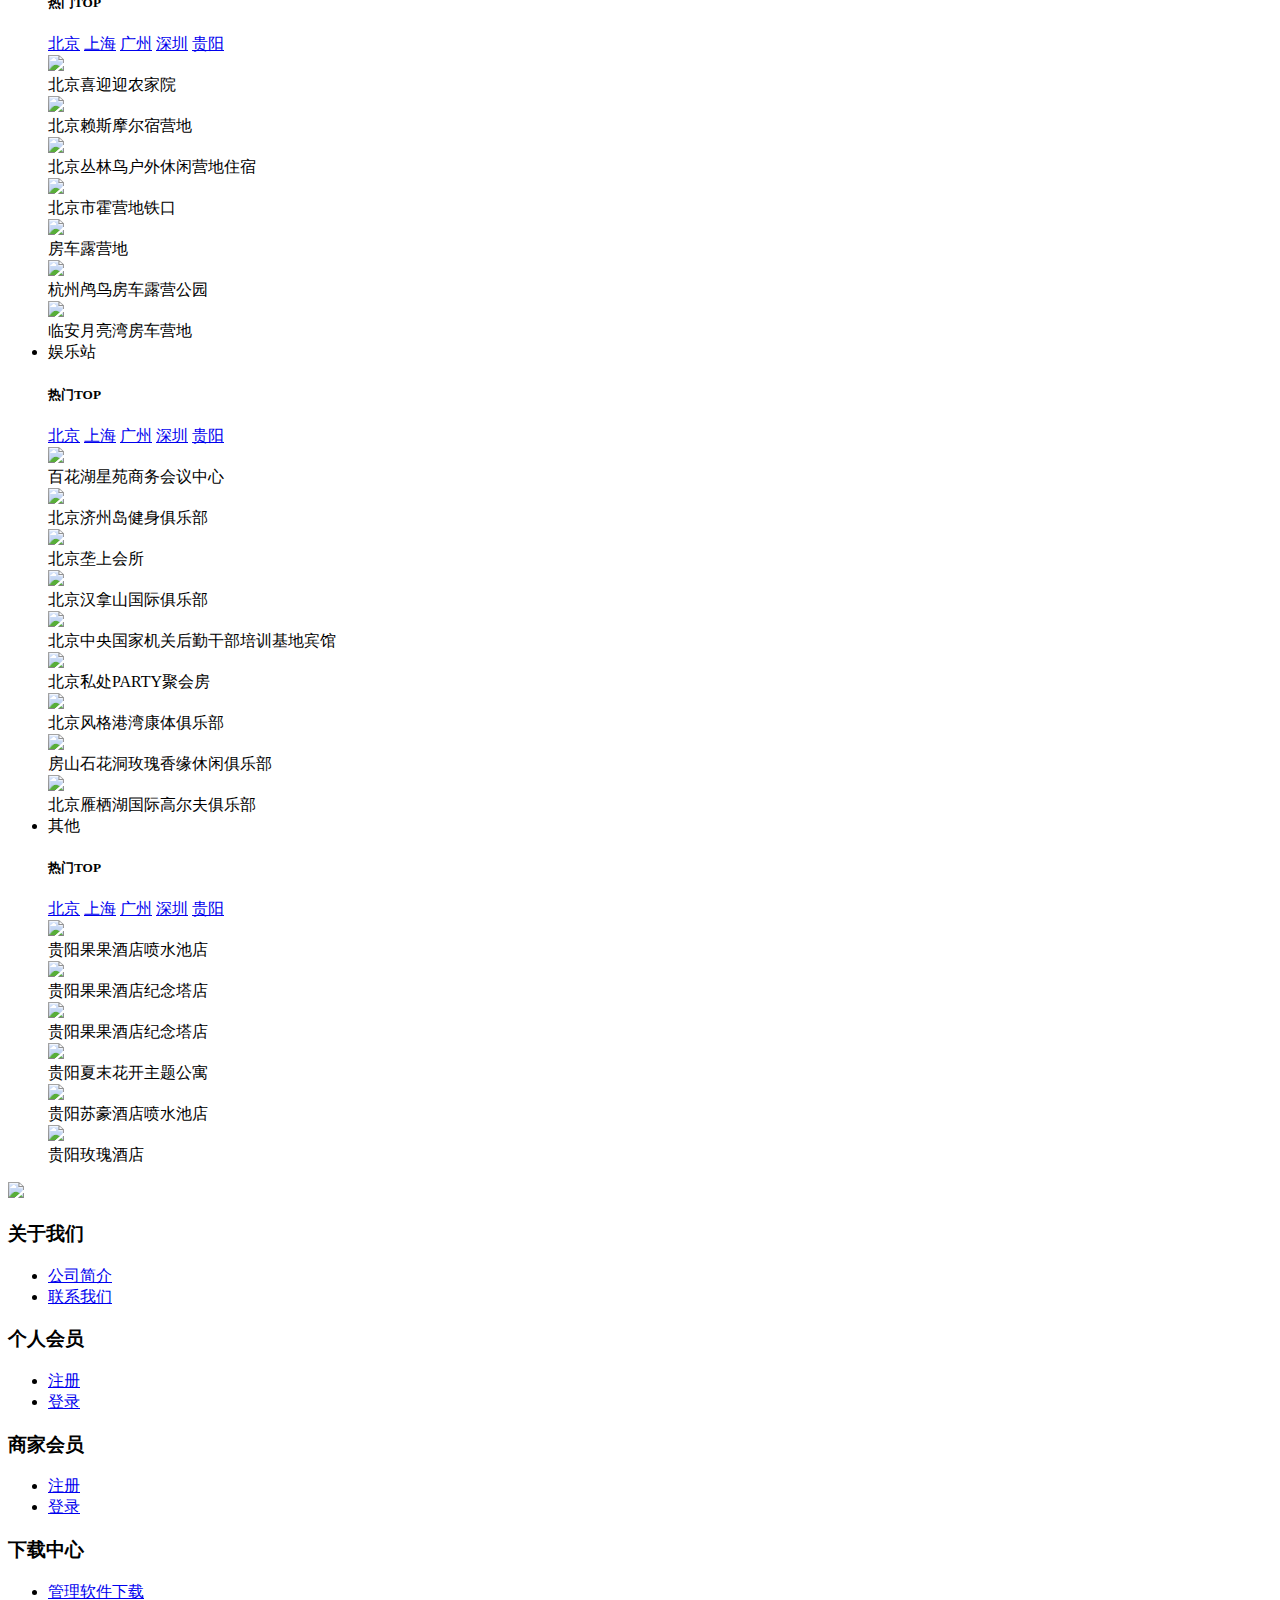
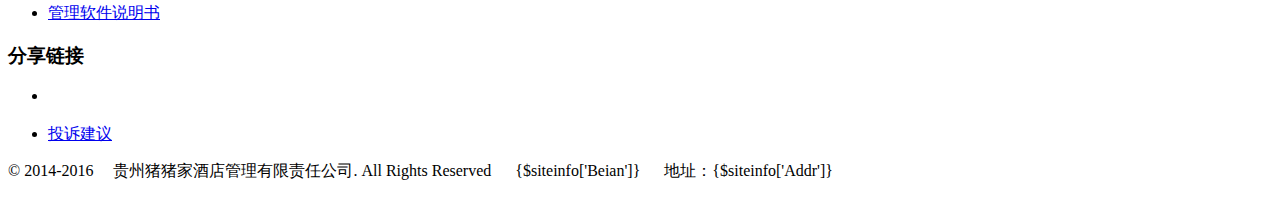
==== commit e88186fe: "添加2" ====
--- a/Index/index.html
+++ b/Index/index.html
@@ -1,7 +1,6 @@
 ﻿<!DOCTYPE html>
 <html lang="en">
-
-	<head>
+<head>
 		
 <meta http-equiv="Content-Type" content="text/html; charset=utf-8" />
 
@@ -12,94 +11,88 @@
 
 <meta name="baidu-site-verification" content="BZaPfknEb7" />
 		<title>猪猪网首页-{$siteinfo['Title']}</title>
-		<link rel="stylesheet" type="text/css" href="__PUBLIC__/font/iconfont.css">
+		<!--<link rel="stylesheet" type="text/css" href="publics.css">
+		<link rel="stylesheet" type="text/css" href="Swiper-2.7.6/dist/idangerous.swiper.css"/>-->
+	
+		<link rel="stylesheet" type="text/css" href="__PUBLIC__/css/idangerous.swiper.css"/>
 		<link rel="stylesheet" type="text/css" href="__PUBLIC__/css/public.css">
-		<link rel="stylesheet" type="text/css" href="__PUBLIC__/css/index.css">
-		<link rel="stylesheet" type="text/css" href="__PUBLIC__/css/focus.css" />
+		<!--<link rel="stylesheet" type="text/css" href="__PUBLIC__/font/iconfont.css">
 		<link rel="stylesheet" type="text/css" href="__PUBLIC__/css/datouwang.css">
 		<link href="http://cdn.bootcss.com/bootstrap/3.3.6/css/bootstrap.css" rel="stylesheet" type="text/css" />
-		<link href="__PUBLIC__/css/city-picker.css" rel="stylesheet" type="text/css" />
-		<script type="text/javascript" src="http://api.map.baidu.com/api?v=2.0&ak=h0W7d0tVaQywDAvuFdbWYlt5QUMMP4Vi"></script>
+		<link href="__PUBLIC__/css/city-picker.css" rel="stylesheet" type="text/css" />-->
 	</head>
 
 	<body>
 		<!-- 顶部登录与欢迎 -->
-
 		<div class="head_wrap">
 			<div class="head_content">
 				<div class="head_left">
 					<ul>
-						<li>您好, 欢迎进入
-							<a href="{$siteinfo['Domain']}">猪猪网</a>
-						</li>
-						<li class="icon_address"><i class="iconfont icon-dizhi"></i>您当前所在位置：</li>
-						<li class="head_change_city">
-
-							<div id="city" style="position: relative;z-index: 9999;">
-								<input id="city-picker3" class="form-control" readonly type="text" value="" data-toggle="city-picker">
-							</div>
-							<form action="{:U('Index/dwsearch')}" method="get" id="formCity">
-								<input type="hidden" id="defaultCity" name="defaultCity" value="" />
-								<input type="hidden" id="s_provinces" name="s_provinces" value="" />
-								<input type="hidden" id="s_citys" name="s_citys" value="" />
-								<input type="hidden" id="s_countys" name="s_countys" value="" />
-								<span class="city" style="display:none;">{$_SESSION['city']}</span>
-								<span class="provinces" style="display:none;">{$_SESSION['province']}</span>
-								<input type="hidden" id="myDefaultCity" name="myDefaultCity" value="{$_SESSION['myDefaultCity']}" />
-								<input type="hidden" id="myProvince" name="myProvince" value="{$_SESSION['province']}" />
-								<input type="hidden" id="myCity" name="myCity" value="{$_SESSION['city']}" />
-								<input type="hidden" id="myCounty" name="myCounty" value="{$_SESSION['county']}" />
-							</form>
-						</li>
-						<li style="margin-left: 8px;">
-							<a href="#" id="searchCity">切换城市</a>
-						</li>
-
+						
+						<if condition="$_SESSION['mid'] gt 0">
+							<li>
+								欢迎回到猪猪家
+							</li>
+							<li>
+								<a href="{:U('Login/loginOut')}">退出</a>
+							</li>
+							<else />
+							<li>
+								欢迎来猪猪家
+							</li>
+							<li>
+								<a href="{:U('Login/login')}" target="_blank">登录</a>
+							</li>
+							<li>
+								<a href="{:U('Login/register')}" target="_blank">注册</a>
+							</li>
+						</if>
+						<!--<li>
+							欢迎来猪猪家
+						</li>
+						<li>
+							<a  href="{:U('Login/login')}" target="_blank">登录</a>
+						</li>
+						<li>
+							<a href="{:U('Login/register')}" target="_blank">注册</a>
+						</li>-->
 					</ul>
 
 				</div>
 				<div class="head_right">
 					<ul>
-						<if condition="$_SESSION['mid'] gt 0">
-							<li>
-								<a href="{:U('Member/index')}" target="_blank"><span style="color:#ccc;font-size:12px;width:250px;">欢迎&nbsp;&nbsp;{$_SESSION['mname']}&nbsp;&nbsp;{$_SESSION['mtype']}回到猪猪家平台..</span></a>
-							</li>
-							<li><i class="iconfont icon-denglu"></i>
-								<a href="{:U('Login/loginOut')}">退出</a>
-							</li>
-							<else />
-							<li><i class="iconfont icon-denglu"></i>
-								<a href="{:U('Login/login')}" target="_blank">登录</a>
-							</li>
-							<li><i class="iconfont icon-zhuce"></i>
-								<a href="{:U('Login/register')}" target="_blank">注册</a>
-							</li>
-						</if>
+						<li><i class="iconfont icon-denglu"></i>
+							<!--<a href="#">我的订单</a>-->
+						</li>
+						<li><i class="iconfont icon-zhuce"></i>
+							<!--<a href="#">我的预定</a>-->
+						</li>
+						<li><i class="iconfont icon-zhuce"></i>
+<!--							<a href="#">我的收藏</a>-->
+						</li>
 					</ul>
 				</div>
 			</div>
 		</div>
 		<!-- end -->
 		<!-- 头部搜索部分 -->
-		<div class="top_serch">
-			<a href="/" target="_blank">
+		<div class="top_serch clear">
+			<a href="javascript:void(0);" target="_blank">
 				<div class="top_name">
-					<img src="__PUBLIC__/images/ZZJLOGO.jpg" />
+					<!--<img src="__PUBLIC__/images/logo.png" />-->
+					<img src="__PUBLIC__/images/logo.png"/>
 				</div>
 			</a>
-			<form action="{:U('Index/sharedHut')}" method="get" id="formCity1">
-				<input type="hidden" id="defaultCitys" name="defaultCitys" value="{$_SESSION['myDefaultCitys']}" />
-				<input type="hidden" id="ss_provinces" name="ss_provinces" value="{$_SESSION['province']}" />
-				<input type="hidden" id="ss_citys" name="ss_citys" value="{$_SESSION['city']}" />
-				<input type="hidden" id="ss_countys" name="ss_countys" value="{$_SESSION['county']}" />
-				<input type="hidden" id="name" name="name" value="我的分享小屋" />
-			</form>
-			<a href="#" id="sharedHut" style="margin:60px 0px 0px 77px;float:left;color:#7B7B7B;">我的分享小屋</a>
-			<div class="right_serch">
+			<div class="top-cut">
+				<p class="city_name">贵阳</p>
+				<!--<a href="#"><img src="__PUBLIC__/images/749480191694330411.png"/></a>-->
+				<a class ="city_tab" id="searchCity" href="javascript:void(0);"><img src="__PUBLIC__/images/749480191694330411.png"/></a>
+			</div>
+			<div class="right_serch clear">
 				<form action="{:U('Index/busearch')}" method="get" id="zsform">
-					<div class="top-serch">
+					<div class="top-serch clear">
 						<ul>
-							<li style="margin-left:0;" id="all" <if condition="$_SESSION['title'] eq '全部'">class="ac"</if>>全部</li>
+							<li style="margin-left:0;" id="all" <if condition="$_SESSION['title'] eq '全部'">class="ac"</if><span>全部</span></li>
 							<li id="address" <if condition="$_SESSION['title'] eq '地址'">class="ac"</if>>地址</li>
 							<li id="names" <if condition="$_SESSION['title'] eq '名称'">class="ac"</if>>名称</li>
 						</ul>
@@ -112,48 +105,58 @@
 						<button type="submit" id="zsforms">搜索</button>
 					</div>
 				</form>
-				<div class="hot_label" style="overflow:hidden;">
-					<ul>
-						<li style="margin-left:0">热门搜索:</li>
-						<volist name="hotel_lists" id="v">
-							<li>
-								<a href="{:U('Index/hotsearch',array('id'=>$v['id'],'search_names'=>$v['name']))}" target="_blank">{$v.name}</a>
-							</li>
-						</volist>
-					</ul>
-				</div>
+			</div>
+			<div class="right-ewm">
+				<!--<img src="__PUBLIC__/images/119192073902726907.png"/>-->
+				<img src="__PUBLIC__/images/119192073902726907.png"/>
 			</div>
 		</div>
 
-		<!-- end -->
+		<!-- 导航部分-->
+		<div class="nav-margin">
+					<div class="nav_index">
+						<ul>
+							<li class="clear">
+								<!--<img src="__PUBLIC__/images/酒店分类.png"/>-->
+								<img src="__PUBLIC__/images/酒店分类.png"/>
+								<a href="{:U('Hotel/Reserve')}" target="_blank">酒店分类</a>
+							</li>
+							<li class="first_li">
+								<a href="/">首页</a>
+							</li>
+							<li>
+								<form action="{:U('Index/recommend')}" method="get" id="formRecommend">
+									<input type="hidden" id="recommendCitys" name="recommendCitys" value="" />
+									<input type="hidden" id="recommendProvince" name="recommendProvince" value="{$_SESSION['province']}" />
+									<input type="hidden" id="recommendCity" name="recommendCity" value="{$_SESSION['city']}" />
+									<input type="hidden" id="recommendCounty" name="recommendCounty" value="{$_SESSION['county']}" />
+									<a id="subRecommend" href="#">住宿推荐</a>
+								</form>
+							</li>
+							<li>
+								<a href="{:U('Hotel/Reserve')}" target="_blank">旅游推介</a>
+							</li>
+							<li>
+								<a href="{:U('Join/index')}" target="_blank">合作加盟</a>
+							</li>
+							<li>
+								<a href="{:U('Activity/index')}" target="_blank">活动公告</a>
+							</li>
+							<li>
+								<a href="#">智能家居</a>
+							</li>
+						</ul>
+					</div>
+				</div>
 		<!-- banner部分 -->
 		<div id="wrapper">
-			<div class="fullwidthbanner-container">
-				<div class="fullwidthbanner">
-					<ul>
-						<li data-transition="turnoff" data-slotamount="15" data-masterspeed="300">
-							<img src="__PUBLIC__/images/slides/slide3.jpg" alt="" />
-						</li>
-						<!-- <li data-transition="3dcurtain-vertical" data-slotamount="15" data-masterspeed="300" data-link="#"> -->
-						<!-- <img src="__PUBLIC__/images/slides/slide4.jpg" alt="" /> -->
-						<!-- </li> -->
-						<!-- <li data-transition="papercut" data-slotamount="15" data-masterspeed="300" data-link="#"> -->
-						<!-- <img src="__PUBLIC__/images/slides/slide2.jpg" alt="" /> -->
-						<!-- </li> -->
-						<li data-transition="turnoff" data-slotamount="15" data-masterspeed="300">
-							<img src="__PUBLIC__/images/slides/slide1.jpg" alt="" />
-						</li>
-					</ul>
-				</div>
-			</div>
-			<!-- banner表单部分 -->
+			<!-- 导航 -->
 			<div class="check_in_box">
 				<form action="{:U('Index/rollsearch')}" method="get" id="subform">
 					<div class="check_in_reserch">
-						<div class="back"></div>
+						<div class=""></div>
 						<div class="chech_content">
 							<span></span>
-							<h3>住宿查找</h3>
 							<p>选择所在地区</p>
 							<div class="add_box">
 								<select name="s_province" id="s_province" onchange="loadArea(this.value,'s_city')" style="width:100px;">
@@ -169,17 +172,7 @@
 									<option value="-1">市、县级市</option>
 								</select>
 							</div>
-							<!-- <div class="add_box">
-							<select id="s_province" name="s_province"></select>  
-    						<select id="s_city" name="s_city" style="margin-left:-6px;width:120px;"></select>  
-   							<select id="s_county" name="s_county" style="margin-left:-5px;width:120px;"></select>
-						</div>-->
-							<p style="width:100px;float:left;">入住日期</p>
-							<p style="width:191px;float:right;">离店日期</p>
-							<div class="demo1" style="float:left;width:350px;">
-								<input class="check_in_data" type="text" id="J-xl" style="width:150px;">
-								<input class="check_in_data" type="text" id="J-xls" style="width:150px;float:right;">
-							</div>
+							
 							<p>住房类型</p>
 							<select class="room_type" name="typename">
 								<option value="0">-------------------请选择住房类型------------------------</option>
@@ -198,83 +191,1067 @@
 									<option value="{$hotel.name}">-----------------{$hotel.name}----------------------</option>
 								</volist>
 							</select>
-							<div class="room_num">
-								<ul>
-									<li style="border:1px solid #ccc;">
-										<p style="width:100px;margin-top:10px;margin-left:-15px;position:absolute;z-index:1111;color:#ccc;">房间数量：</p><input type="text" name="" placeholder="" style="margin-left:70px;width:70px;border:none;"></li>
-									<li style="border:1px solid #ccc;margin-left: 27px;">
-										<p style="width:65px;margin-top:10px;margin-left:-15px;position:absolute;z-index:1111;color:#ccc;">人数：</p><input type="text" name="" placeholder="" style="margin-left:42px;width:70px;border:none;"></li>
-								</ul>
-							</div>
 							<button class="btn" type="submit">立即查找<i class="iconfont icon-jiantou"></i></button>
 						</div>
 					</div>
 				</form>
-				<!-- 导航 -->
-				<div class="nav_index">
+				<div class="grogshop-type">
 					<ul>
-						<li class="first_li">
-							<a href="/">首页</a>
-						</li>
-						<li>
-							<form action="{:U('Index/recommend')}" method="get" id="formRecommend">
-								<input type="hidden" id="recommendCitys" name="recommendCitys" value="" />
-								<input type="hidden" id="recommendProvince" name="recommendProvince" value="{$_SESSION['province']}" />
-								<input type="hidden" id="recommendCity" name="recommendCity" value="{$_SESSION['city']}" />
-								<input type="hidden" id="recommendCounty" name="recommendCounty" value="{$_SESSION['county']}" />
-								<a id="subRecommend" href="#">住宿推荐</a>
-							</form>
-						</li>
-						<li>
-							<a href="{:U('Hotel/Reserve')}" target="_blank">旅游推介</a>
-						</li>
-						<li>
-							<a href="{:U('Join/index')}" target="_blank">合作加盟</a>
-						</li>
-						<li>
-							<a href="{:U('Activity/index')}" target="_blank">活动公告</a>
-						</li>
-
+						<li>
+							<a href="http://www.zuzuja.com/index.php/index/busearch.html?title=&getCity=&getProvince=&search_name=%E5%88%AB%E5%A2%85">
+								<!--<img src="images/icon_别墅.png" />-->
+								<img src="__PUBLIC__/images/icon_别墅.png"/>
+								<span>
+									别墅
+								</span>
+							</a>
+						</li>
+						<li>
+							<a href="http://www.zuzuja.com/index.php/index/busearch.html?title=&getCity=&getProvince=&search_name=%E5%B0%8F%E5%8C%BA%E5%A5%97%E6%88%BF">
+								<!--<img src="__PUBLIC__/images/小区套房.png" />-->
+								<img src="__PUBLIC__/images/小区套房.png"/>
+								<span>
+									小区套房
+								</span>
+							</a>
+						</li>
+						<li>
+							<a href="http://www.zuzuja.com/index.php/index/busearch.html?title=&getCity=&getProvince=&search_name=%E6%B5%B7%E5%B2%9B">
+								<!--<img src="__PUBLIC__/images/海岛.png" />-->
+								<img src="__PUBLIC__/images/海岛.png"/>
+								<span>
+									海岛
+								</span>
+							</a>
+						</li>
+						<li>
+							<a href="http://www.zuzuja.com/index.php/index/busearch.html?title=&getCity=&getProvince=&search_name=%E5%88%86%E4%BA%AB">
+								<!--<img src="__PUBLIC__/images/分享小屋.png" />-->
+								<img src="__PUBLIC__/images/分享小屋.png"/>
+								<span>
+									分享小屋
+								</span>
+							</a>
+						</li>
+						<li>
+							<a href="http://www.zuzuja.com/index.php/index/busearch.html?title=&getCity=&getProvince=&search_name=%E5%A8%B1%E4%B9%90">
+								<!--<img src="__PUBLIC__/images/娱乐站.png" />-->
+								<img src="__PUBLIC__/images/娱乐站.png"/>
+								<span>
+									娱乐站/棋牌
+								</span>
+							</a>
+						</li>
+						<li>
+							<a href="http://www.zuzuja.com/index.php/index/busearch.html?title=&getCity=&getProvince=&search_name=%E5%BF%AB%E6%8D%B7%E9%85%92%E5%BA%97">
+								<!--<img src="__PUBLIC__/images/快捷酒店.png" />-->
+								<img src="__PUBLIC__/images/快捷酒店.png"/>
+								<span>
+									快捷酒店
+								</span>
+							</a>
+						</li>
+						<li>
+							<a href="http://www.zuzuja.com/index.php/index/busearch.html?title=&getCity=&getProvince=&search_name=%E6%98%9F%E7%BA%A7%E9%85%92%E5%BA%97">
+								<!--<img src="__PUBLIC__/images/星级酒店.png" />-->
+								<img src="__PUBLIC__/images/星级酒店.png"/>
+								<span>
+									星级酒店
+								</span>
+							</a>
+						</li>
+						<li>
+							<a href="http://www.zuzuja.com/index.php/index/busearch.html?title=&getCity=&getProvince=&search_name=%E9%9D%92%E6%97%85">
+								<!--<img src="__PUBLIC__/images/空间站.png" />-->
+								<img src="__PUBLIC__/images/空间站.png"/>
+								<span>
+									青旅/空间站
+								</span>
+							</a>
+						</li>
+						<li>
+							<a href="http://www.zuzuja.com/index.php/index/busearch.html?title=&getCity=&getProvince=&search_name=%E4%B8%BB%E9%A2%98%E9%85%92%E5%BA%97">
+								<!--<img src="__PUBLIC__/images/主题酒店.png" />-->
+								<img src="__PUBLIC__/images/主题酒店.png"/>
+								<span>
+									主题酒店
+								</span>
+							</a>
+						</li>
+						<li>
+							<a href="http://www.zuzuja.com/index.php/index/busearch.html?title=&getCity=&getProvince=&search_name=%E6%B0%91%E5%AE%BF%E5%AE%A2%E6%A0%88">
+								<!--<img src="__PUBLIC__/images/民宿客栈.png" />-->
+								<img src="__PUBLIC__/images/民宿客栈.png"/>
+								<span>
+									民宿客栈
+								</span>
+							</a>
+						</li>
+						<li>
+							<a href="http://www.zuzuja.com/index.php/index/busearch.html?title=&getCity=&getProvince=&search_name=%E5%85%B6%E4%BB%96">
+								<!--<img src="__PUBLIC__/images/其他.png" />-->
+								<img src="__PUBLIC__/images/其他.png"/>
+								<span>
+									其他
+								</span>
+							</a>
+						</li>
+						<li>
+							<a href="http://www.zuzuja.com/index.php/index/busearch.html?title=&getCity=&getProvince=&search_name=%E6%88%BF%E8%BD%A6">
+								<!--<img src="__PUBLIC__/images/房车.png" />-->
+								<img src="__PUBLIC__/images/房车.png"/>
+								<span>
+									房车
+								</span>
+							</a>
+						</li>
 					</ul>
-					<!--focus-->
-					<div class="focus">
-						<!--<span >
-						关注我们
-						</span>-->
-						<a href="#" class="weixin" style="margin-right: 10px;">
-							<img src="__PUBLIC__/images/focus/ewm1.png" class="ewmwx" />
-						</a>
-						<a href="#" class="qq" style="margin-right: 10px;">
-							<img src="__PUBLIC__/images/focus/qq2.png" class="ewmqq" />
-						</a>
-						<a href="#" class="mobile">
-							<img src="__PUBLIC__/images/focus/mobile_logo.png" class="ewmmobile" />
-						</a>
+				</div>
+			<div class="fullwidthbanner-container clear">
+				<div class=" fullwidthbanner clear">
+					<div class="swiper-container lunbo">
+						<ul class="swiper-wrapper fullwidthbannerL">
+							<li class="swiper-slide" data-transition="turnoff" data-slotamount="15" data-masterspeed="300">
+								<img src="http://www.zuzuja.com/hotelpic/201611m13d1532824a919.jpg" alt="" />
+							</li>
+							<li class="swiper-slide" data-transition="turnoff" data-slotamount="15" data-masterspeed="300">
+								<img src="http://www.zuzuja.com/hotelpic/201612m1d249742a454.jpg" alt="" />
+							</li>
+							<li class="swiper-slide" data-transition="turnoff" data-slotamount="15" data-masterspeed="300">
+								<img src="http://www.zuzuja.com/hotelpic/201611m13d2436618a436.jpg" alt="" />
+							</li>
+						</ul>
+						<div class="pagination">
+					    	<span class="swiper-pagination-switch"></span>
+					    	<span class="swiper-pagination-switch"></span>
+					    	<span class="swiper-pagination-switch"></span>
+					    </div>
 					</div>
-					<!--focus-->
-				</div>
+					<div class="fullwidthbannerR">
+						<a href="http://www.zuzuja.com/index.php/hotel/hotelinfo/hid/94789.html"><img src="http://www.zuzuja.com/hotelpic/201612m5d48112a561.jpg"/></a>
+					</div>
+					<div class="fullwidthbanner-bot-l device">
+						<p>热门品牌</p>
+						<a href="javascript:void(0);" class="arrow-left"><img src="__PUBLIC__/images/609387866574705383.png"/></a>
+						<a href="javascript:void(0);" class="arrow-right"><img src="__PUBLIC__/images/318599695076243056.png"/></a>
+						<div class="swiper-container1 cont">
+						  <div class="swiper-wrapper">
+						    <div class="swiper-slide im">
+						    	<a href="http://www.zuzuja.com/index.php/hotel/hotelinfo/hid/1.html">
+						    		<img src="http://www.zuzuja.com/hotelpic/20171m8d2647587a92.jpg"/>
+							    	<p>七天</p>
+							    	<div class=""></div>
+							    </a>
+						    </div>
+						    <div class="swiper-slide im">
+						    	<a href="http://www.zuzuja.com/index.php/hotel/hotelinfo/hid/15159.html">
+							    	<img src="http://www.zuzuja.com/hotelpic/201612m10d945435a378.jpg"/>
+							    	<p>农家乐</p>
+							    	<div class=""></div>
+						    	</a>
+						    </div>
+						    <div class="swiper-slide im">
+						    	<a href="http://www.zuzuja.com/index.php/hotel/hotelinfo/hid/147748.html">
+							    	<img src="http://www.zuzuja.com/hotelpic/20173m2d4028882a596.jpg"/>
+							    	<p>娱乐站</p>
+							    	<div class=""></div>
+						    	</a>
+						    </div>
+						    <div class="swiper-slide im">
+						    	<a href="http://www.zuzuja.com/index.php/hotel/hotelinfo/hid/15017.html">
+							    	<img src="http://www.zuzuja.com/hotelpic/201611m13d154843a416.jpg"/>
+							    	<p>主题酒店</p>
+							    	<div class=""></div>
+						    	</a>
+						    </div>
+						    <div class="swiper-slide im">
+						    	<a href="http://www.zuzuja.com/index.php/hotel/hotelinfo/hid/287888.html">
+							    	<img src="http://www.zuzuja.com/hotelpic/201612m5d4824999a665.jpg"/>
+							    	<p>鸡凤岛</p>
+							    	<div class=""></div>
+						    	</a>
+						    </div>
+						      <div class="swiper-slide im">
+						      	<a href="http://www.zuzuja.com/index.php/hotel/hotelinfo/hid/1489.html">
+							    	<img src="http://www.zuzuja.com/hotelpic/20171m11d319912a393.jpg"/>
+							    	<p>青旅</p>
+							    	<div class=""></div>
+						      	</a>
+						    </div>
+						    <div class="swiper-slide im">
+						    	<a href="http://www.zuzuja.com/index.php/hotel/hotelinfo/hid/287888.html">
+							    	<img src="http://www.zuzuja.com/hotelpic/201612m5d4824999a665.jpg"/>
+							    	<p>海岛</p>
+							    	<div class=""></div>
+							    </a>
+						    </div>
+						  </div>
+						    
+						</div>
+					</div>
+					<div class="fullwidthbanner-bot-r">
+						<p>特价酒店</p>
+						<a href="http://www.zuzuja.com/index.php/hotel/hotelinfo/hid/15017.html"><img src="http://www.zuzuja.com/hotelpic/201611m13d154843a416.jpg"/></a>
+					</div>
+				</div>
+			</div>
+			<div class="wrapper-login">
+				<div class="wrapper-login-top">
+					<div>
+						<!--<img src="__PUBLIC__/images/图层-8.png"/>-->
+						<img src="__PUBLIC__/images/图层-8.png"/>
+						<p>Hi&nbsp;&nbsp;你好</p>
+					</div>
+					<div>
+						<!--<a href="{:U('Login/login')}" target="_blank">登录</a>
+						<a href="{:U('Login/register')}" target="_blank">注册</a>
+						<a href="#">入住</a>-->
+						<if condition="$_SESSION['mid'] gt 0">
+								<a style="margin-left: 100px;" href="{:U('Login/loginOut')}">退出</a>
+							<else />
+								<a style="margin-left: 55px;" href="{:U('Login/login')}" target="_blank">登录</a>
+								<a href="{:U('Login/register')}" target="_blank">注册</a>
+								<!--<a href="#">入住</a>-->
+						</if>
+					</div>
+				</div>
+				<div class="wrapper-login-bot">
+					<ul class="navt-top clear">
+						<li>
+							<span class="navt-span">游记</span>
+							<span>头条</span>
+							<span>公告</span>
+						</li>
+					</ul>
+					<ul class="navt-bot">
+						<li>
+							<a href="http://www.zuzuja.com/index.php/article/detail/id/10.html" style="font-size: 14px;"><p>世界那么大，我想去走走</p></a>
+							<a href="http://www.zuzuja.com/index.php/article/detail/id/14.html" style="font-size: 14px;"><p>杭州名宿：民宿爱好者的天堂</p></a>
+							<a href="http://www.zuzuja.com/index.php/article/detail/id/17.html" style="font-size: 14px;"><p>2017怎么玩?</p></a>
+						</li>
+						<li>
+							<a href="http://www.zuzuja.com/index.php/article/detail/id/7.html" style="font-size: 14px;"><p>猪猪家网正式成立</p></a>
+							<a href="http://www.zuzuja.com/index.php/article/detail/id/8.html" style="font-size: 14px;"><p>猪猪家分部成立</p></a>
+							<a href="http://www.zuzuja.com/index.php/article/detail/id/9.html" style="font-size: 14px;"><p>猪猪家给您拜年了</p></a>
+						</li>
+						<li>
+							<a href="http://www.zuzuja.com/index.php/activity/index.html" style="font-size: 14px;"><p>猪猪家全城招募免费租住人活动策划方案</p></a>
+						</li>
+					</ul>
+				</div>
+				<div class="gywm">
+					<ul>
+						<li>
+							<a href="{$siteinfo['Domain']}/zhuzhujiaProjV1.zip">
+								<!--<img src="__PUBLIC__/images/741340315853447602.png"/>-->
+								<img src="__PUBLIC__/images/741340315853447602.png"/>
+								<p>软件下载</p>
+							</a>
+						</li>
+						<li>
+							<a  href="{$siteinfo['Domain']}/admin.php" target="_blank">
+								<!--<img src="__PUBLIC__/images/271484617184320372.png"/>-->
+								<img src="__PUBLIC__/images/271484617184320372.png"/>
+								<p>商家会员</p>
+							</a>
+						</li>
+						<li>
+							<a href="{:U('Login/login')}" target="_blank">
+								<!--<img src="__PUBLIC__/images/902983125641875551.png"/>-->
+								<img src="__PUBLIC__/images/902983125641875551.png"/>
+								<p>个人会员</p>
+							</a>
+						</li>
+						<li>
+							<a href="{:U('Category/getCategory',array('id'=>1))}" target="_blank">
+								<!--<img src="__PUBLIC__/images/440279152682595059.png"/>-->
+								<img src="__PUBLIC__/images/440279152682595059.png"/>
+								<p>关于我们</p>
+							</a>
+						</li>
+						<li>
+							<!--<a href="#">
+								<img src=""/>
+								<p></p>
+							</a>-->
+						</li>
+						<li>
+							<!--<a href="#">
+								<img src=""/>
+								<p></p>
+							</a>-->
+						</li>
+					</ul>
+				</div>
+			</div>
+			
 				<!-- end -->
 			</div>
-			<!-- 咨询QQ -->
-			<div class="left_qq">
-				<ul>
-					<li style="background: none;font-size: 20px;">&gt;</li>
-					<li style="background:none;color:#191919;line-height: 15px; ">预<br/>定<br/>/<br/>咨<br/>询</li>
-					<li style="margin-top:50px;">
-						<a href="tencent://message/?uin={$siteinfo['QQ1']}&Site=&Menu=yes" target="_blank"><img src="__PUBLIC__/images/left_qq_li_qq.png" alt="qq图片" /></a>
+		</div>
+		<!-- end -->
+		<div class="goot-type">
+			<!--<div id="daiyanbao_com_content" closerate="4" playrate="-3" style="position: fixed;_position: absolute;text-align: left;overflow: visible;bottom :0px;right:0px;display:block; z-index:999;"><script src="//res.daiyanbao.com/freevideojs/306/1/0851-86868238.js"></script></div>-->			
+			<div class="goot-type-up">
+				<div class="goot-type-hd">
+					<p>—————&nbsp;&nbsp;<img src="__PUBLIC__/images/热门.png"/>&nbsp;&nbsp;热门分类&nbsp;&nbsp;————</p>
+				</div>
+				<ul class="goot-type-list clear">
+					<li>
+						<div class="li1">
+							<div class="li1-lt clear">
+								<div>星级大酒店</div>
+								<div>
+									<h5>热门TOP</h5>
+									<a href="http://www.zuzuja.com/index.php/index/searcharea.html?citySelect=%E5%8C%97%E4%BA%AC%E5%B8%82">北京</a>
+									<a href="http://www.zuzuja.com/index.php/index/searcharea.html?citySelect=%E4%B8%8A%E6%B5%B7%E5%B8%82">上海</a>
+									<a href="http://www.zuzuja.com/index.php/index/searcharea.html?citySelect=%E5%B9%BF%E5%B7%9E%E5%B8%82">广州</a>
+									<a href="http://www.zuzuja.com/index.php/index/searcharea.html?citySelect=%E6%B7%B1%E5%9C%B3%E5%B8%82">深圳</a>
+									<a href="http://www.zuzuja.com/index.php/index/searcharea.html?citySelect=%E8%B4%B5%E9%98%B3%E5%B8%82">贵阳</a>
+								</div>
+							</div>
+							<div class="li1-up clear">
+								<div class="clear">
+									<div class="pstion">
+										<a href="http://www.zuzuja.com/index.php/hotel/hotelinfo/hid/13.html"><img src="http://www.zuzuja.com/roompic/201611m13d1040417a839.jpg"/></a>
+										<div class="opct"></div>
+										<span class="opct-sp">贵阳程天精品酒店</span>
+									</div>
+									<div class="pstion">
+										<a href="http://www.zuzuja.com/index.php/hotel/hotelinfo/hid/15021.html"><img src="http://www.zuzuja.com/roompic/20171m18d3847997a994.jpg"/></a>
+										<div class="opct"></div>
+										<span class="opct-sp">贵阳凯莱时尚酒店</span>
+									</div>
+								</div>
+								<div class="pstion">
+									<a href="http://www.zuzuja.com/index.php/hotel/hotelinfo/hid/15026.html"><img src="http://www.zuzuja.com/hotelpic/201611m13d2436618a436.jpg"/></a>
+									<div class="opct"></div>
+									<span class="opct-sp">贵阳隆源国际大酒店</span>
+								</div>
+							</div>
+							<div class="li1-dw clear">
+								<div class="pstion">
+									<a href="http://www.zuzuja.com/index.php/hotel/hotelinfo/hid/15033.html"><img src="http://www.zuzuja.com/hotelpic/201612m1d4259389a328.jpg"/></a>
+									<div class="opct"></div>
+									<span class="opct-sp">贵阳悦鑫店花园店</span>
+								</div>
+								<div>
+									<div class="pstion">
+										<a href="http://www.zuzuja.com/index.php/hotel/hotelinfo/hid/15036.html"><img src="http://www.zuzuja.com/hotelpic/201612m1d204184a199.jpg"/></a>
+										<div class="opct"></div>
+										<span class="opct-sp">贵阳南国妃思酒店</span>
+									</div>
+									<div class="pstion">
+										<a href="http://www.zuzuja.com/index.php/hotel/hotelinfo/hid/15032.html"><img src="http://www.zuzuja.com/hotelpic/201612m1d5536263a229.jpg"/></a>
+										<div class="opct"></div>
+										<span class="opct-sp">贵阳迷你酒店</span>
+									</div>
+								</div>
+							</div>
+						</div>
 					</li>
 					<li>
-						<a href="tencent://message/?uin={$siteinfo['QQ2']}&Site=&Menu=yes" target="_blank"><img src="__PUBLIC__/images/left_qq_li_qq.png" alt="qq图片" /></a>
+						<div class="li2 clear">
+							<div class="li2-lt clear">
+								<div>快捷酒店</div>
+								<div>
+									<h5>热门TOP</h5>
+									<a href="http://www.zuzuja.com/index.php/index/searcharea.html?citySelect=%E5%8C%97%E4%BA%AC%E5%B8%82">北京</a>
+									<a href="http://www.zuzuja.com/index.php/index/searcharea.html?citySelect=%E4%B8%8A%E6%B5%B7%E5%B8%82">上海</a>
+									<a href="http://www.zuzuja.com/index.php/index/searcharea.html?citySelect=%E5%B9%BF%E5%B7%9E%E5%B8%82">广州</a>
+									<a href="http://www.zuzuja.com/index.php/index/searcharea.html?citySelect=%E6%B7%B1%E5%9C%B3%E5%B8%82">深圳</a>
+									<a href="http://www.zuzuja.com/index.php/index/searcharea.html?citySelect=%E8%B4%B5%E9%98%B3%E5%B8%82">贵阳</a>
+								</div>
+							</div>
+							<div class="li2-up clear">
+								<div class="pstion">
+									<a href="http://www.zuzuja.com/index.php/hotel/hotelinfo/hid/13.html"><img src="http://www.zuzuja.com/hotelpic/20171m8d2647587a92.jpg"/></a>
+									<div class="opct"></div>
+									<span class="opct-sp">贵阳程天精品酒店</span>
+								</div>
+								<div class="clear">
+									<div class="pstion">
+										<a href="http://www.zuzuja.com/index.php/hotel/hotelinfo/hid/21.html"><img src="http://www.zuzuja.com/hotelpic/201611m12d485566a360.jpg"/></a>
+										<div class="opct"></div>
+										<span class="opct-sp">贵阳永逸酒店</span>
+									</div>
+									<div class="pstion">
+										<a href="http://www.zuzuja.com/index.php/hotel/hotelinfo/hid/15018.html"><img src="http://www.zuzuja.com/hotelpic/201611m13d279333a110.jpg"/></a>
+										<div class="opct"></div>
+										<span class="opct-sp">贵阳商港酒店</span>
+									</div>
+								</div>
+							</div>
+							<div class="li2-dw clear">
+								<div class="pstion">
+									<a href="http://www.zuzuja.com/index.php/hotel/hotelinfo/hid/15015.html"><img src="http://www.zuzuja.com/hotelpic/201611m12d44479a253.jpg"/></a>
+									<div class="opct"></div>
+									<span class="opct-sp">贵阳向日葵酒店</span>
+								</div>
+								<div class="pstion">
+									<a href="http://www.zuzuja.com/index.php/hotel/hotelinfo/hid/15019.html"><img src="http://www.zuzuja.com/hotelpic/201611m12d134883a858.jpg"/></a>
+									<div class="opct"></div>
+									<span class="opct-sp">贵阳荣和酒店</span>
+								</div>
+							</div>
+							<div class="li2-bot">
+								<div class="pstion">
+									<a href="http://www.zuzuja.com/index.php/hotel/hotelinfo/hid/15028.html"><img src="http://www.zuzuja.com/hotelpic/201611m15d520582a103.jpg"/></a>
+									<div class="opct"></div>
+									<span class="opct-sp">贵阳摩尔春天酒店</span>
+								</div>
+								<div class="pstion">
+									<a href="http://www.zuzuja.com/index.php/hotel/hotelinfo/hid/15027.html"><img src="http://www.zuzuja.com/hotelpic/201611m13d144044a640.jpg"/></a>
+									<div class="opct"></div>
+									<span class="opct-sp">如家快捷酒店</span>
+								</div>
+								<div class="pstion">
+									<a href="http://www.zuzuja.com/index.php/hotel/hotelinfo/hid/15041.html"><img src="http://www.zuzuja.com/hotelpic/201612m1d4018997a403.jpg"/></a>
+									<div class="opct"></div>
+									<span class="opct-sp">贵阳荷泰时尚酒店</span>
+								</div>
+							</div>
+						</div>
 					</li>
 					<li>
-						<a href="tencent://message/?uin={$siteinfo['QQ3']}&Site=&Menu=yes" target="_blank"><img src="__PUBLIC__/images/left_qq_li_qq.png" alt="qq图片" /></a>
+						<div class="li3 clear">
+							<div class="li3-lt clear">
+								<div>空间站</div>
+								<div>
+									<h5>热门TOP</h5>
+									<a href="http://www.zuzuja.com/index.php/index/searcharea.html?citySelect=%E5%8C%97%E4%BA%AC%E5%B8%82">北京</a>
+									<a href="http://www.zuzuja.com/index.php/index/searcharea.html?citySelect=%E4%B8%8A%E6%B5%B7%E5%B8%82">上海</a>
+									<a href="http://www.zuzuja.com/index.php/index/searcharea.html?citySelect=%E5%B9%BF%E5%B7%9E%E5%B8%82">广州</a>
+									<a href="http://www.zuzuja.com/index.php/index/searcharea.html?citySelect=%E6%B7%B1%E5%9C%B3%E5%B8%82">深圳</a>
+									<a href="http://www.zuzuja.com/index.php/index/searcharea.html?citySelect=%E8%B4%B5%E9%98%B3%E5%B8%82">贵阳</a>
+								</div>
+							</div>
+							<div class="li3-up clear">
+								<div class="pstion">
+									<a href="http://www.zuzuja.com/index.php/hotel/hotelinfo/hid/15020.html"><img src="http://www.zuzuja.com/hotelpic/201611m12d3224799a495.jpg"/></a>
+									<div class="opct"></div>
+									<span class="opct-sp">贵阳星岛公寓</span>
+								</div>
+								<div class="pstion">
+									<a href="http://www.zuzuja.com/index.php/hotel/hotelinfo/hid/15058.html"><img src="http://www.zuzuja.com/hotelpic/201612m1d176977a212.jpg"/></a>
+									<div class="opct"></div>
+									<span class="opct-sp">贵阳百灵公寓</span>
+								</div>
+							</div>
+							<div class="li3-dw clear">
+								<div class="pstion">
+									<a href="http://www.zuzuja.com/index.php/hotel/hotelinfo/hid/23353.html"><img src="__PUBLIC__/images/652420287716023787.jpg"/></a>
+									<div class="opct"></div>
+									<span class="opct-sp">杭州钱塘江酒店公寓</span>
+								</div>
+								<div class="pstion">
+									<a href="http://www.zuzuja.com/index.php/hotel/hotelinfo/hid/23364.html"><img src="__PUBLIC__/images/652420287716023787.jpg"/></a>
+									<div class="opct"></div>
+									<span class="opct-sp">杭州汪星球青年旅社</span>
+								</div>
+								<div class="pstion">
+									<a href="http://www.zuzuja.com/index.php/hotel/hotelinfo/hid/23488.html"><img src="__PUBLIC__/images/652420287716023787.jpg"/></a>
+									<div class="opct"></div>
+									<span class="opct-sp">杭州青瓷精品酒店式公寓</span>
+								</div>
+							</div>
+							<div class="li3-bot">
+								<div class="pstion">
+									<a href="http://www.zuzuja.com/index.php/hotel/hotelinfo/hid/23414.html"><img src="__PUBLIC__/images/652420287716023787.jpg"/></a>
+									<div class="opct"></div>
+									<span class="opct-sp">杭州EAC国际公寓酒店</span>
+								</div>
+								<div class="clear">
+									<div class="pstion">
+										<a href="http://www.zuzuja.com/index.php/hotel/hotelinfo/hid/15178.html"><img src="http://www.zuzuja.com/hotelpic/201612m12d4136125a946.jpg"/></a>
+										<div class="opct"></div>
+										<span class="opct-sp">贵阳心悦家庭公寓</span>
+									</div>
+									<div class="pstion">
+										<a href="http://www.zuzuja.com/index.php/hotel/hotelinfo/hid/15175.html"><img src="http://www.zuzuja.com/hotelpic/201612m12d1731575a966.jpg"/></a>
+										<div class="opct"></div>
+										<span class="opct-sp">贵阳优格青年胶囊旅馆</span>
+									</div>
+								</div>
+							</div>
+						</div>
+					</li>
+					<li>
+						<div class="li4 clear">
+							<div class="li4-lt clear">
+								<div>主题酒店</div>
+								<div>
+									<h5>热门TOP</h5>
+									<a href="http://www.zuzuja.com/index.php/index/searcharea.html?citySelect=%E5%8C%97%E4%BA%AC%E5%B8%82">北京</a>
+									<a href="http://www.zuzuja.com/index.php/index/searcharea.html?citySelect=%E4%B8%8A%E6%B5%B7%E5%B8%82">上海</a>
+									<a href="http://www.zuzuja.com/index.php/index/searcharea.html?citySelect=%E5%B9%BF%E5%B7%9E%E5%B8%82">广州</a>
+									<a href="http://www.zuzuja.com/index.php/index/searcharea.html?citySelect=%E6%B7%B1%E5%9C%B3%E5%B8%82">深圳</a>
+									<a href="http://www.zuzuja.com/index.php/index/searcharea.html?citySelect=%E8%B4%B5%E9%98%B3%E5%B8%82">贵阳</a>
+								</div>
+							</div>
+							<div class="li4-up clear">
+								<div class="pstion">
+									<a href="http://www.zuzuja.com/index.php/hotel/hotelinfo/hid/15017.html"><img src="http://www.zuzuja.com/hotelpic/201611m13d154843a416.jpg"/></a>
+									<div class="opct"></div>
+									<span class="opct-sp">贵阳果果酒店喷水池店</span>
+								</div>
+								<div class="pstion">
+									<a href="http://www.zuzuja.com/index.php/hotel/hotelinfo/hid/15056.html"><img src="http://www.zuzuja.com/hotelpic/201612m1d364970a31.jpg"/></a>
+									<div class="opct"></div>
+									<span class="opct-sp">贵阳苏豪酒店喷水池店</span>
+								</div>
+							</div>
+							<div class="li4-dw clear">
+								<div class="pstion">
+									<a href="http://www.zuzuja.com/index.php/hotel/hotelinfo/hid/15068.html"><img src="http://www.zuzuja.com/hotelpic/201612m1d3347650a979.jpg"/></a>
+									<div class="opct"></div>
+									<span class="opct-sp">贵阳金阳索菲酒店</span>
+								</div>
+								<div class="pstion">
+									<a href="http://www.zuzuja.com/index.php/hotel/hotelinfo/hid/15073.html"><img src="http://www.zuzuja.com/hotelpic/201612m1d236206a791.jpg"/></a>
+									<div class="opct"></div>
+									<span class="opct-sp">贵阳左岸精品酒店</span>
+								</div>
+							</div>
+							<div class="li4-bot">
+								<div class="pstion">
+									<a href="http://www.zuzuja.com/index.php/hotel/hotelinfo/hid/15085.html"><img src="http://www.zuzuja.com/hotelpic/201612m2d1357684a307.jpg"/></a>
+									<div class="opct"></div>
+									<span class="opct-sp">贵阳尚客主题酒店小十字店</span>
+								</div>
+								<div class="clear">
+									<div class="pstion">
+										<a href="http://www.zuzuja.com/index.php/hotel/hotelinfo/hid/15145.html"><img src="http://www.zuzuja.com/hotelpic/201612m12d181388a67.jpg"/></a>
+										<div class="opct"></div>
+										<span class="opct-sp">贵阳裕阳庭院风情酒店</span>
+									</div>
+									<div class="pstion">
+										<a href="http://www.zuzuja.com/index.php/hotel/hotelinfo/hid/15173.html"><img src="http://www.zuzuja.com/hotelpic/201612m12d2825834a362.jpg"/></a>
+										<div class="opct"></div>
+										<span class="opct-sp">贵阳绿环酒店</span>
+									</div>
+								</div>
+							</div>
+						</div>
+					</li>
+					<li>
+						<div class="li5 clear">
+							<div class="li5-lt clear">
+								<div>民宿农家乐</div>
+								<div>
+									<h5>热门TOP</h5>
+									<a href="http://www.zuzuja.com/index.php/index/searcharea.html?citySelect=%E5%8C%97%E4%BA%AC%E5%B8%82">北京</a>
+									<a href="http://www.zuzuja.com/index.php/index/searcharea.html?citySelect=%E4%B8%8A%E6%B5%B7%E5%B8%82">上海</a>
+									<a href="http://www.zuzuja.com/index.php/index/searcharea.html?citySelect=%E5%B9%BF%E5%B7%9E%E5%B8%82">广州</a>
+									<a href="http://www.zuzuja.com/index.php/index/searcharea.html?citySelect=%E6%B7%B1%E5%9C%B3%E5%B8%82">深圳</a>
+									<a href="http://www.zuzuja.com/index.php/index/searcharea.html?citySelect=%E8%B4%B5%E9%98%B3%E5%B8%82">贵阳</a>
+								</div>
+							</div>
+							<div class="li5-up clear">
+								<div class="pstion">
+									<a href="http://www.zuzuja.com/index.php/hotel/hotelinfo/hid/15224.html"><img src="http://www.zuzuja.com/hotelpic/201612m10d3058382a709.jpg"/></a>
+									<div class="opct"></div>
+									<span class="opct-sp">青岩古镇枫林晚客栈</span>
+								</div>
+								<div class="clear">
+									<div class="pstion">
+										<a href="http://www.zuzuja.com/index.php/hotel/hotelinfo/hid/15291.html"><img src="http://www.zuzuja.com/hotelpic/201612m14d1013336a120.jpg"/></a>
+										<div class="opct"></div>
+										<span class="opct-sp">贵阳云尚小筑精品客栈</span>
+									</div>
+									<div class="pstion">
+										<a href="http://www.zuzuja.com/index.php/hotel/hotelinfo/hid/15159.html"><img src="http://www.zuzuja.com/hotelpic/201612m10d945435a378.jpg"/></a>
+										<div class="opct"></div>
+										<span class="opct-sp">贵阳跃然梧桐客栈</span>
+									</div>
+								</div>
+							</div>
+							<div class="li5-dw clear">
+								<div class="pstion">
+									<a href="http://www.zuzuja.com/index.php/hotel/hotelinfo/hid/15296.html"><img src="http://www.zuzuja.com/hotelpic/201612m10d159166a157.jpg"/></a>
+									<div class="opct"></div>
+									<span class="opct-sp">贵阳息烽吉祥客栈</span>
+								</div>
+								<div class="pstion">
+									<a href="http://www.zuzuja.com/index.php/hotel/hotelinfo/hid/15418.html"><img src="http://www.zuzuja.com/hotelpic/201612m14d327897a135.jpg"/></a>
+									<div class="opct"></div>
+									<span class="opct-sp">贵阳德源山庄</span>
+								</div>
+								<div class="pstion">
+									<a href="http://www.zuzuja.com/index.php/hotel/hotelinfo/hid/15298.html"><img src="http://www.zuzuja.com/hotelpic/201612m14d3550879a60.jpg"/></a>
+									<div class="opct"></div>
+									<span class="opct-sp">贵阳如苑花园客栈</span>
+								</div>
+							</div>
+							<div class="li5-bot">
+								<div class="pstion">
+									<a href="http://www.zuzuja.com/index.php/hotel/hotelinfo/hid/15520.html"><img src="http://www.zuzuja.com/hotelpic/201612m17d492451a70.jpg"/></a>
+									<div class="opct"></div>
+									<span class="opct-sp">贵阳云尚莲花精品客栈</span>
+								</div>
+								<div class="pstion">
+									<a href="http://www.zuzuja.com/index.php/hotel/hotelinfo/hid/15547.html"><img src="http://www.zuzuja.com/hotelpic/201612m17d5938353a711.jpg"/></a>
+									<div class="opct"></div>
+									<span class="opct-sp">贵阳蓬莱农家乐</span>
+								</div>
+								<div class="pstion">
+									<a href="http://www.zuzuja.com/index.php/hotel/hotelinfo/hid/15740.html"><img src="http://www.zuzuja.com/hotelpic/201612m16d3927130a246.jpg	"/></a>
+									<div class="opct"></div>
+									<span class="opct-sp">贵阳青年旅社</span>
+								</div>
+							</div>
+						</div>
+					</li>
+					<li>
+						<div class="li6 clear">
+							<div class="li6-lt clear">
+								<div>别墅</div>
+								<div>
+									<h5>热门TOP</h5>
+									<a href="http://www.zuzuja.com/index.php/index/searcharea.html?citySelect=%E5%8C%97%E4%BA%AC%E5%B8%82">北京</a>
+									<a href="http://www.zuzuja.com/index.php/index/searcharea.html?citySelect=%E4%B8%8A%E6%B5%B7%E5%B8%82">上海</a>
+									<a href="http://www.zuzuja.com/index.php/index/searcharea.html?citySelect=%E5%B9%BF%E5%B7%9E%E5%B8%82">广州</a>
+									<a href="http://www.zuzuja.com/index.php/index/searcharea.html?citySelect=%E6%B7%B1%E5%9C%B3%E5%B8%82">深圳</a>
+									<a href="http://www.zuzuja.com/index.php/index/searcharea.html?citySelect=%E8%B4%B5%E9%98%B3%E5%B8%82">贵阳</a>
+								</div>
+							</div>
+							<div class="li6-up clear">
+								<div class="clear">
+									<div class="pstion">
+										<a href="http://www.zuzuja.com/index.php/hotel/hotelinfo/hid/15631.html"><img src="http://www.zuzuja.com/hotelpic/201611m30d1730303a203.jpg"/></a>
+										<div class="opct"></div>
+										<span class="opct-sp">金翠湖休闲度假圣地</span>
+									</div>
+									<div class="pstion">
+										<a href="http://www.zuzuja.com/index.php/hotel/hotelinfo/hid/15330.html"><img src="http://www.zuzuja.com/hotelpic/201612m10d223808a682.jpg"/></a>
+										<div class="opct"></div>
+										<span class="opct-sp">贵阳水调歌头度假酒店</span>
+									</div>
+								</div>
+								<div class="pstion">
+									<a href="http://www.zuzuja.com/index.php/hotel/hotelinfo/hid/147454.html"><img src="http://www.zuzuja.com/hotelpic/201611m30d2923103a127.jpg"/></a>
+									<div class="opct"></div>
+									<span class="opct-sp">贵阳多彩城市客栈清镇店</span>
+								</div>
+							</div>
+							<div class="li6-bot">
+								<div class="clear">
+									<div class="pstion">
+										<a href="http://www.zuzuja.com/index.php/hotel/hotelinfo/hid/15742.html"><img src="http://www.zuzuja.com/hotelpic/201612m10d5023345a124.jpg"/></a>
+										<div class="opct"></div>
+										<span class="opct-sp">贵阳南江大峡谷酒店</span>
+									</div>
+									<div class="pstion">
+										<a href="http://www.zuzuja.com/index.php/hotel/hotelinfo/hid/16377.html"><img src="http://www.zuzuja.com/hotelpic/201611m15d4627877a288.jpg"/></a>
+										<div class="opct"></div>
+										<span class="opct-sp">贵阳高尔夫会所</span>
+									</div>
+								</div>
+								<div class="pstion">
+									<a href="http://www.zuzuja.com/index.php/hotel/hotelinfo/hid/147143.html"><img src="http://www.zuzuja.com/hotelpic/20173m1d42454a349.jpg"/></a>
+									<div class="opct"></div>
+									<span class="opct-sp">息烽县福源客栈</span>
+								</div>
+							</div>
+						</div>
+					</li>
+				</ul>
+				<div class="goot-type-z">
+					<div class="swiper-container2">
+						<ul class="swiper-wrapper">
+							<li class="swiper-slide">
+								<!--<a href="#"><img src="__PUBLIC__/images/116762645961462243.png"/></a>-->
+								<a href="#"><img src="__PUBLIC__/images/116762645961462243.png"/></a>
+							</li>
+							<li class="swiper-slide">
+								<!--<a href="#"><img src="__PUBLIC__/images/201829613393164675.png"/></a>-->
+								<a href="#"><img src="__PUBLIC__/images/201829613393164675.png"/></a>
+							</li>
+							<li class="swiper-slide">
+								<!--<a href="#"><img src="__PUBLIC__/images/401472202539099637.png"/></a>-->
+								<a href="#"><img src="__PUBLIC__/images/401472202539099637.png"/></a>
+							</li>
+							<li class="swiper-slide">
+								<!--<a href="#"><img src="__PUBLIC__/images/440717636675567157.png"/></a>-->
+								<a href="#"><img src="__PUBLIC__/images/440717636675567157.png"/></a>
+							</li>
+							<li class="swiper-slide">
+								<!--<a href="#"><img src="__PUBLIC__/images/483089154645186866.png"/></a>-->
+								<a href="#"><img src="__PUBLIC__/images/483089154645186866.png"/></a>
+							</li>
+							<li class="swiper-slide">
+								<!--<a href="#"><img src="__PUBLIC__/images/633155381545554314.png"/></a>-->
+								<a href="#"><img src="__PUBLIC__/images/633155381545554314.png"/></a>
+							</li>
+							<li class="swiper-slide">
+								<a href="#"><img src="__PUBLIC__/images/813769519429251811.png"/></a>
+								<!--<a href="#"><img src="__PUBLIC__/images/813769519429251811.png"/></a>-->
+							</li>
+						</ul>
+					</div>
+				</div>
+				<ul class="goot-type-list clear">
+					<li>
+						<div class="li1">
+							<div class="li1-lt clear">
+								<div>分享小屋</div>
+								<div>
+									<h5>热门TOP</h5>
+									<a href="http://www.zuzuja.com/index.php/index/searcharea.html?citySelect=%E5%8C%97%E4%BA%AC%E5%B8%82">北京</a>
+									<a href="http://www.zuzuja.com/index.php/index/searcharea.html?citySelect=%E4%B8%8A%E6%B5%B7%E5%B8%82">上海</a>
+									<a href="http://www.zuzuja.com/index.php/index/searcharea.html?citySelect=%E5%B9%BF%E5%B7%9E%E5%B8%82">广州</a>
+									<a href="http://www.zuzuja.com/index.php/index/searcharea.html?citySelect=%E6%B7%B1%E5%9C%B3%E5%B8%82">深圳</a>
+									<a href="http://www.zuzuja.com/index.php/index/searcharea.html?citySelect=%E8%B4%B5%E9%98%B3%E5%B8%82">贵阳</a>
+								</div>
+							</div>
+							<div class="li1-up clear">
+								<div class="clear">
+									<div class="pstion">
+										<a href="http://www.zuzuja.com/index.php/hotel/hotelinfo/hid/19.html"><img src="http://www.zuzuja.com/hotelpic/20173m13d920745a902.jpg
+											"/></a>
+										<div class="opct"></div>
+										<span class="opct-sp">贵阳花果园U区9栋</span>
+									</div>
+									<div class="pstion">
+										<a href="http://www.zuzuja.com/index.php/hotel/hotelinfo/hid/15427.html"><img src="http://www.zuzuja.com/hotelpic/201612m14d3749680a509.jpg"/></a>
+										<div class="opct"></div>
+										<span class="opct-sp">贵阳宜家公寓</span>
+									</div>
+								</div>
+								<div class="pstion">
+									<a href="http://www.zuzuja.com/index.php/hotel/hotelinfo/hid/15496.html"><img src="http://www.zuzuja.com/hotelpic/201612m13d4648373a576.jpg"/></a>
+									<div class="opct"></div>
+									<span class="opct-sp">贵阳天空之城短租公寓</span>
+								</div>
+							</div>
+							<div class="li1-dw clear">
+								<div class="pstion">
+									<a href="http://www.zuzuja.com/index.php/hotel/hotelinfo/hid/15712.html"><img src="http://www.zuzuja.com/hotelpic/201612m13d205940a222.jpg"/></a>
+									<div class="opct"></div>
+									<span class="opct-sp">贵阳温馨日租房</span>
+								</div>
+								<div>
+									<div class="pstion">
+										<a href="http://www.zuzuja.com/index.php/hotel/hotelinfo/hid/147151.html"><img src="http://www.zuzuja.com/hotelpic/201612m20d4144474a596.jpg	"/></a>
+										<div class="opct"></div>
+										<span class="opct-sp">贵阳龙福日租房</span>
+									</div>
+									<div class="pstion">
+										<a href="http://www.zuzuja.com/index.php/hotel/hotelinfo/hid/147340.html"><img src="http://www.zuzuja.com/hotelpic/201612m23d28325a137.jpg"/></a>
+										<div class="opct"></div>
+										<span class="opct-sp">贵阳东旭日租房</span>
+									</div>
+								</div>
+							</div>
+						</div>
+					</li>
+					<li>
+						<div class="li2 clear">
+							<div class="li2-lt clear">
+								<div>海岛</div>
+								<div>
+									<h5>热门TOP</h5>
+									<a href="http://www.zuzuja.com/index.php/index/searcharea.html?citySelect=%E5%8C%97%E4%BA%AC%E5%B8%82">北京</a>
+									<a href="http://www.zuzuja.com/index.php/index/searcharea.html?citySelect=%E4%B8%8A%E6%B5%B7%E5%B8%82">上海</a>
+									<a href="http://www.zuzuja.com/index.php/index/searcharea.html?citySelect=%E5%B9%BF%E5%B7%9E%E5%B8%82">广州</a>
+									<a href="http://www.zuzuja.com/index.php/index/searcharea.html?citySelect=%E6%B7%B1%E5%9C%B3%E5%B8%82">深圳</a>
+									<a href="http://www.zuzuja.com/index.php/index/searcharea.html?citySelect=%E8%B4%B5%E9%98%B3%E5%B8%82">贵阳</a>
+								</div>
+							</div>
+							<div class="li2-up clear">
+								<div class="pstion">
+									<a href="http://www.zuzuja.com/index.php/hotel/hotelinfo/hid/390196.html"><img src="__PUBLIC__/images/652420287716023787.jpg"/></a>
+									<div class="opct"></div>
+									<span class="opct-sp">AdminHotel</span>
+								</div>
+								<div class="clear">
+									<div class="pstion">
+										<a href="http://www.zuzuja.com/index.php/hotel/hotelinfo/hid/287888.html"><img src="http://www.zuzuja.com/hotelpic/201612m5d4824999a665.jpg"/></a>
+										<div class="opct"></div>
+										<span class="opct-sp">广东鸡凤岛</span>
+									</div>
+									<div class="pstion">
+										<a href="http://www.zuzuja.com/index.php/hotel/hotelinfo/hid/322348.html"><img src="__PUBLIC__/images/652420287716023787.jpg"/></a>
+										<div class="opct"></div>
+										<span class="opct-sp">大亚湾南湾岛休闲</span>
+									</div>
+								</div>
+							</div>
+							<div class="li2-dw clear">
+								<div class="pstion">
+									<a href="http://www.zuzuja.com/index.php/hotel/hotelinfo/hid/294718.html"><img src="__PUBLIC__/images/652420287716023787.jpg"/></a>
+									<div class="opct"></div>
+									<span class="opct-sp">肇庆鼎湖避暑山庄</span>
+								</div>
+								<div class="pstion">
+									<a href="http://www.zuzuja.com/index.php/hotel/hotelinfo/hid/15019.html"><img src="http://www.zuzuja.com/hotelpic/201611m12d134883a858.jpg"/></a>
+									<div class="opct"></div>
+									<span class="opct-sp">贵阳荣和酒店</span>
+								</div>
+							</div>
+							<div class="li2-bot">
+								<div class="pstion">
+									<a href="http://www.zuzuja.com/index.php/hotel/hotelinfo/hid/15028.html"><img src="http://www.zuzuja.com/hotelpic/201611m15d520582a103.jpg"/></a>
+									<div class="opct"></div>
+									<span class="opct-sp">贵阳摩尔春天酒店</span>
+								</div>
+								<div class="pstion">
+									<a href="http://www.zuzuja.com/index.php/hotel/hotelinfo/hid/15027.html"><img src="http://www.zuzuja.com/hotelpic/201611m13d144044a640.jpg"/></a>
+									<div class="opct"></div>
+									<span class="opct-sp">如家快捷酒店</span>
+								</div>
+								<div class="pstion">
+									<a href="http://www.zuzuja.com/index.php/hotel/hotelinfo/hid/15041.html"><img src="http://www.zuzuja.com/hotelpic/201612m1d4018997a403.jpg"/></a>
+									<div class="opct"></div>
+									<span class="opct-sp">贵阳荷泰时尚酒店</span>
+								</div>
+							</div>
+						</div>
+					</li>
+					<li>
+						<div class="li3 clear">
+							<div class="li3-lt clear">
+								<div>小区套房</div>
+								<div>
+									<h5>热门TOP</h5>
+									<a href="http://www.zuzuja.com/index.php/index/searcharea.html?citySelect=%E5%8C%97%E4%BA%AC%E5%B8%82">北京</a>
+									<a href="http://www.zuzuja.com/index.php/index/searcharea.html?citySelect=%E4%B8%8A%E6%B5%B7%E5%B8%82">上海</a>
+									<a href="http://www.zuzuja.com/index.php/index/searcharea.html?citySelect=%E5%B9%BF%E5%B7%9E%E5%B8%82">广州</a>
+									<a href="http://www.zuzuja.com/index.php/index/searcharea.html?citySelect=%E6%B7%B1%E5%9C%B3%E5%B8%82">深圳</a>
+									<a href="http://www.zuzuja.com/index.php/index/searcharea.html?citySelect=%E8%B4%B5%E9%98%B3%E5%B8%82">贵阳</a>
+								</div>
+							</div>
+							<div class="li3-up clear">
+								<div class="pstion">
+									<a href="http://www.zuzuja.com/index.php/hotel/hotelinfo/hid/144038.html"><img src="http://www.zuzuja.com/hotelpic/201611m17d5547936a926.jpg"/></a>
+									<div class="opct"></div>
+									<span class="opct-sp">黔南荔波豪庭宾馆</span>
+								</div>
+								<div class="pstion">
+									<a href="http://www.zuzuja.com/index.php/hotel/hotelinfo/hid/144043.html"><img src="http://www.zuzuja.com/hotelpic/201611m17d243888a755.jpg"/></a>
+									<div class="opct"></div>
+									<span class="opct-sp">黔南龙里聚贤旅社</span>
+								</div>
+							</div>
+							<div class="li3-dw clear">
+								<div class="pstion">
+									<a href="http://www.zuzuja.com/index.php/hotel/hotelinfo/hid/144807.html"><img src="__PUBLIC__/images/652420287716023787.jpg"/></a>
+									<div class="opct"></div>
+									<span class="opct-sp">凯里桃园小筑</span>
+								</div>
+								<div class="pstion">
+									<a href="http://www.zuzuja.com/index.php/hotel/hotelinfo/hid/291891.html"><img src="http://www.zuzuja.com/hotelpic/201612m9d2929633a356.jpg"/></a>
+									<div class="opct"></div>
+									<span class="opct-sp">贵阳花果园国际中心</span>
+								</div>
+								<div class="pstion">
+									<a href="http://www.zuzuja.com/index.php/hotel/hotelinfo/hid/293757.html"><img src="__PUBLIC__/images/652420287716023787.jpg"/></a>
+									<div class="opct"></div>
+									<span class="opct-sp">镇远桃源小筑</span>
+								</div>
+							</div>
+							<div class="li3-bot">
+								<div class="pstion">
+									<a href="http://www.zuzuja.com/index.php/hotel/hotelinfo/hid/145186.html"><img src="http://www.zuzuja.com/hotelpic/20172m17d2924618a19.jpg"/></a>
+									<div class="opct"></div>
+									<span class="opct-sp">黔东南平安吉利招待所</span>
+								</div>
+								<div class="clear">
+									<div class="pstion">
+										<a href="http://www.zuzuja.com/index.php/hotel/hotelinfo/hid/144240.html"><img src="http://www.zuzuja.com/hotelpic/201611m18d5212210a24.jpg"/></a>
+										<div class="opct"></div>
+										<span class="opct-sp">黔南荔波雅园农庄</span>
+									</div>
+									<div class="pstion">
+										<a href="http://www.zuzuja.com/index.php/hotel/hotelinfo/hid/144040.html"><img src="http://www.zuzuja.com/hotelpic/201611m17d2729377a649.jpg"/></a>
+										<div class="opct"></div>
+										<span class="opct-sp">黔南荔波鸿雁楼宾馆</span>
+									</div>
+								</div>
+							</div>
+						</div>
+					</li>
+					<li>
+						<div class="li4 clear">
+							<div class="li4-lt clear">
+								<div>房车</div>
+								<div>
+									<h5>热门TOP</h5>
+									<a href="http://www.zuzuja.com/index.php/index/searcharea.html?citySelect=%E5%8C%97%E4%BA%AC%E5%B8%82">北京</a>
+									<a href="http://www.zuzuja.com/index.php/index/searcharea.html?citySelect=%E4%B8%8A%E6%B5%B7%E5%B8%82">上海</a>
+									<a href="http://www.zuzuja.com/index.php/index/searcharea.html?citySelect=%E5%B9%BF%E5%B7%9E%E5%B8%82">广州</a>
+									<a href="http://www.zuzuja.com/index.php/index/searcharea.html?citySelect=%E6%B7%B1%E5%9C%B3%E5%B8%82">深圳</a>
+									<a href="http://www.zuzuja.com/index.php/index/searcharea.html?citySelect=%E8%B4%B5%E9%98%B3%E5%B8%82">贵阳</a>
+								</div>
+							</div>
+							<div class="li4-up clear">
+								<div class="pstion">
+									<a href="http://www.zuzuja.com/index.php/hotel/hotelinfo/hid/107697.html"><img src="__PUBLIC__/images/652420287716023787.jpg"/></a>
+									<div class="opct"></div>
+									<span class="opct-sp">北京喜迎迎农家院</span>
+								</div>
+								<div class="pstion">
+									<a href="http://www.zuzuja.com/index.php/hotel/hotelinfo/hid/113285.html"><img src="__PUBLIC__/images/652420287716023787.jpg"/></a>
+									<div class="opct"></div>
+									<span class="opct-sp">北京赖斯摩尔宿营地</span>
+								</div>
+							</div>
+							<div class="li4-dw clear">
+								<div class="pstion">
+									<a href="http://www.zuzuja.com/index.php/hotel/hotelinfo/hid/107479.html"><img src="__PUBLIC__/images/652420287716023787.jpg"/></a>
+									<div class="opct"></div>
+									<span class="opct-sp">北京丛林鸟户外休闲营地住宿</span>
+								</div>
+								<div class="pstion">
+									<a href="http://www.zuzuja.com/index.php/hotel/hotelinfo/hid/302465.html"><img src="__PUBLIC__/images/652420287716023787.jpg"/></a>
+									<div class="opct"></div>
+									<span class="opct-sp">北京市霍营地铁口</span>
+								</div>
+							</div>
+							<div class="li4-bot">
+								<div class="pstion">
+									<a href="http://www.zuzuja.com/index.php/hotel/hotelinfo/hid/434545.html"><img src="__PUBLIC__/images/652420287716023787.jpg"/></a>
+									<div class="opct"></div>
+									<span class="opct-sp">房车露营地</span>
+								</div>
+								<div class="clear">
+									<div class="pstion">
+										<a href="http://www.zuzuja.com/index.php/hotel/hotelinfo/hid/367732.html"><img src="__PUBLIC__/images/652420287716023787.jpg"/></a>
+										<div class="opct"></div>
+										<span class="opct-sp">杭州鸬鸟房车露营公园</span>
+									</div>
+									<div class="pstion">
+										<a href="http://www.zuzuja.com/index.php/hotel/hotelinfo/hid/438698.html"><img src="__PUBLIC__/images/652420287716023787.jpg"/></a>
+										<div class="opct"></div>
+										<span class="opct-sp">临安月亮湾房车营地</span>
+									</div>
+								</div>
+							</div>
+						</div>
+					</li>
+					<li>
+						<div class="li5 clear">
+							<div class="li5-lt clear">
+								<div>娱乐站</div>
+								<div>
+									<h5>热门TOP</h5>
+									<a href="http://www.zuzuja.com/index.php/index/searcharea.html?citySelect=%E5%8C%97%E4%BA%AC%E5%B8%82">北京</a>
+									<a href="http://www.zuzuja.com/index.php/index/searcharea.html?citySelect=%E4%B8%8A%E6%B5%B7%E5%B8%82">上海</a>
+									<a href="http://www.zuzuja.com/index.php/index/searcharea.html?citySelect=%E5%B9%BF%E5%B7%9E%E5%B8%82">广州</a>
+									<a href="http://www.zuzuja.com/index.php/index/searcharea.html?citySelect=%E6%B7%B1%E5%9C%B3%E5%B8%82">深圳</a>
+									<a href="http://www.zuzuja.com/index.php/index/searcharea.html?citySelect=%E8%B4%B5%E9%98%B3%E5%B8%82">贵阳</a>
+								</div>
+							</div>
+							<div class="li5-up clear">
+								<div class="pstion">
+									<a href="http://www.zuzuja.com/index.php/hotel/hotelinfo/hid/147748.html"><img src="__PUBLIC__/images/652420287716023787.jpg"/></a>
+									<div class="opct"></div>
+									<span class="opct-sp">百花湖星苑商务会议中心</span>
+								</div>
+								<div class="clear">
+									<div class="pstion">
+										<a href="http://www.zuzuja.com/index.php/hotel/hotelinfo/hid/107291.html"><img src="http://www.zuzuja.com/hotelpic/20171m15d222322a87.jpg"/></a>
+										<div class="opct"></div>
+										<span class="opct-sp">北京济州岛健身俱乐部</span>
+									</div>
+									<div class="pstion">
+										<a href="http://www.zuzuja.com/index.php/hotel/hotelinfo/hid/107687.html"><img src="__PUBLIC__/images/652420287716023787.jpg"/></a>
+										<div class="opct"></div>
+										<span class="opct-sp">北京垄上会所</span>
+									</div>
+								</div>
+							</div>
+							<div class="li5-dw clear">
+								<div class="pstion">
+									<a href="http://www.zuzuja.com/index.php/hotel/hotelinfo/hid/107797.html"><img src="__PUBLIC__/images/652420287716023787.jpg"/></a>
+									<div class="opct"></div>
+									<span class="opct-sp">北京汉拿山国际俱乐部</span>
+								</div>
+								<div class="pstion">
+									<a href="http://www.zuzuja.com/index.php/hotel/hotelinfo/hid/107162.html"><img src="http://www.zuzuja.com/hotelpic/20171m16d4821678a241.jpg"/></a>
+									<div class="opct"></div>
+									<span class="opct-sp">北京中央国家机关后勤干部培训基地宾馆</span>
+								</div>
+								<div class="pstion">
+									<a href="http://www.zuzuja.com/index.php/hotel/hotelinfo/hid/108004.html"><img src="__PUBLIC__/images/652420287716023787.jpg"/></a>
+									<div class="opct"></div>
+									<span class="opct-sp">北京私处PARTY聚会房</span>
+								</div>
+							</div>
+							<div class="li5-bot">
+								<div class="pstion">
+									<a href="http://www.zuzuja.com/index.php/hotel/hotelinfo/hid/109298.html"><img src="__PUBLIC__/images/652420287716023787.jpg"/></a>
+									<div class="opct"></div>
+									<span class="opct-sp">北京风格港湾康体俱乐部</span>
+								</div>
+								<div class="pstion">
+									<a href="http://www.zuzuja.com/index.php/hotel/hotelinfo/hid/108448.html"><img src="__PUBLIC__/images/652420287716023787.jpg"/></a>
+									<div class="opct"></div>
+									<span class="opct-sp">房山石花洞玫瑰香缘休闲俱乐部</span>
+								</div>
+								<div class="pstion">
+									<a href="http://www.zuzuja.com/index.php/hotel/hotelinfo/hid/109973.html"><img src="__PUBLIC__/images/652420287716023787.jpg"/></a>
+									<div class="opct"></div>
+									<span class="opct-sp">北京雁栖湖国际高尔夫俱乐部</span>
+								</div>
+							</div>
+						</div>
+					</li>
+					<li>
+						<div class="li6 clear">
+							<div class="li6-lt clear">
+								<div>其他</div>
+								<div>
+									<h5>热门TOP</h5>
+									<a href="http://www.zuzuja.com/index.php/index/searcharea.html?citySelect=%E5%8C%97%E4%BA%AC%E5%B8%82">北京</a>
+									<a href="http://www.zuzuja.com/index.php/index/searcharea.html?citySelect=%E4%B8%8A%E6%B5%B7%E5%B8%82">上海</a>
+									<a href="http://www.zuzuja.com/index.php/index/searcharea.html?citySelect=%E5%B9%BF%E5%B7%9E%E5%B8%82">广州</a>
+									<a href="http://www.zuzuja.com/index.php/index/searcharea.html?citySelect=%E6%B7%B1%E5%9C%B3%E5%B8%82">深圳</a>
+									<a href="http://www.zuzuja.com/index.php/index/searcharea.html?citySelect=%E8%B4%B5%E9%98%B3%E5%B8%82">贵阳</a>
+								</div>
+							</div>
+							<div class="li6-up clear">
+								<div class="clear">
+									<div class="pstion">
+										<a href="http://www.zuzuja.com/index.php/hotel/hotelinfo/hid/15017.html"><img src="http://www.zuzuja.com/hotelpic/201611m13d154843a416.jpg"/></a>
+										<div class="opct"></div>
+										<span class="opct-sp">贵阳果果酒店喷水池店</span>
+									</div>
+									<div class="pstion">
+										<a href="http://www.zuzuja.com/index.php/hotel/hotelinfo/hid/15029.html"><img src="http://www.zuzuja.com/hotelpic/201612m1d249742a454.jpg"/></a>
+										<div class="opct"></div>
+										<span class="opct-sp">贵阳果果酒店纪念塔店</span>
+									</div>
+								</div>
+								<div class="pstion">
+									<a href="http://www.zuzuja.com/index.php/hotel/hotelinfo/hid/15029.html"><img src="http://www.zuzuja.com/hotelpic/201612m1d249742a454.jpg"/></a>
+									<div class="opct"></div>
+									<span class="opct-sp">贵阳果果酒店纪念塔店</span>
+								</div>
+							</div>
+							<div class="li6-bot">
+								<div class="clear">
+									<div class="pstion">
+										<a href="http://www.zuzuja.com/index.php/hotel/hotelinfo/hid/15064.html"><img src="http://www.zuzuja.com/hotelpic/201612m1d523795a403.jpg"/></a>
+										<div class="opct"></div>
+										<span class="opct-sp">贵阳夏末花开主题公寓</span>
+									</div>
+									<div class="pstion">
+										<a href="http://www.zuzuja.com/index.php/hotel/hotelinfo/hid/15056.html"><img src="http://www.zuzuja.com/hotelpic/201612m1d364970a31.jpg"/></a>
+										<div class="opct"></div>
+										<span class="opct-sp">贵阳苏豪酒店喷水池店</span>
+									</div>
+								</div>
+								<div class="pstion">
+									<a href="http://www.zuzuja.com/index.php/hotel/hotelinfo/hid/15074.html"><img src="http://www.zuzuja.com/hotelpic/201612m1d1826210a355.jpg"/></a>
+									<div class="opct"></div>
+									<span class="opct-sp">贵阳玫瑰酒店</span>
+								</div>
+							</div>
+						</div>
 					</li>
 				</ul>
 			</div>
-			<!-- end -->
 		</div>
-		<!-- end -->
-
 		<!-- 底部 -->
 		<div class="class75"></div>
 		<div class="foot">
@@ -378,8 +1355,8 @@
 
 		<div id="allmap"></div>
 		<script type="text/javascript" src="__PUBLIC__/js/jquery-1.8.3.min.js"></script>
+		<script type="text/javascript" src="__PUBLIC__/js/idangerous.swiper.min.js"></script>
 		<script type="text/javascript" src="__PUBLIC__/js/jquery.banner.revolution.min.js"></script>
-		<script type="text/javascript" src="__PUBLIC__/js/banner.js"></script>
 		<script src="__PUBLIC__/js/area.js" type="text/javascript"></script>
 		<script type="text/javascript" src="__PUBLIC__/laydate.dev.js"></script>
 		<script type="text/javascript">
@@ -388,66 +1365,47 @@
 		<script src="__PUBLIC__/js/city-picker.data.js"></script>
 		<script src="__PUBLIC__/js/city-picker.js"></script>
 		<script src="__PUBLIC__/js/main.js"></script>
-		<script type="text/javascript" src="__PUBLIC__/js/index.js"></script>
-		<script type="text/javascript">
-			$(document).ready(function() {
-				$('.bdsharebuttonbox').css('width', '100%');
-				$('.top-serch>ul>li').click(function() {
-					$(this).addClass('ac').siblings().removeClass('ac');
+		<script>
+			$(document).ready(function(){
+				$('.navt-top').on("click","span",function(){
+		            var i = $(this).index();
+		            $(this).addClass('navt-span').siblings().removeClass('navt-span');
+		            $('.navt-bot>li').eq(i).show().siblings().hide();
+		       });
+		       var mySwiper = new Swiper('.swiper-container', {
+					autoplay : 3000,//可选选项，自动滑动
+					loop : true,//可选选项，开启循环
+					pagination : '.pagination',
+				})
+				var mySwiper1 = new Swiper('.swiper-container1', {
+					slidesPerView : 3,
+					
 				});
-				$("#searchCity").click(function() {
-					$defaultCity = $("#city span").eq(0).text();
-					$city = $(".city").eq(0).text();
-					$s_province = $("#city span").eq(3).text();
-					$s_city = $("#city span").eq(4).text();
-					$s_county = $("#city span").eq(5).text();
-					$citys = $defaultCity + $s_province + $s_city + $s_county;
-					if($citys == $defaultCity) {
-						alert("请选择城市!");
-						return false;
-						$('#defaultCity').val($city);
-					} else {
-						$('#defaultCity').val($city);
-						$('#s_provinces').val($s_province);
-						$('#s_citys').val($s_city);
-						$('#s_countys').val($s_county);
+				$(".arrow-left").on("click",function(e){
+					console.log("sdads")
+					e.preventDefault();
+					mySwiper1.swipePrev();
+				});
+				$(".arrow-right").on("click",function(e){
+					console.log("sdads")
+					e.preventDefault();
+					mySwiper1.swipeNext();
+				})
+				var mySwiper2 = new Swiper('.swiper-container2', {
+					slidesPerView : 6,
+				});
+				var i =0;
+				$(".city_tab").on("click",function(){
+					i++;
+					console.log(i)
+					if(i%2==0){
+						$(".check_in_reserch").hide();
+					}else{
+						$(".check_in_reserch").show();
 					}
-					$('#formCity').submit();
-					setCookie("defaultCity", $citys);
-					localStorage.setItem('name', 'Tom');
-				});
-				$("#sharedHut").click(function() {
-					$defaultCitys = $("#city span").eq(0).text();
-					$city = $(".city").eq(0).text();
-					$ss_province = $("#city span").eq(3).text();
-					$ss_city = $("#city span").eq(4).text();
-					$ss_county = $("#city span").eq(5).text();
-					$citys = $defaultCitys + $ss_province + $ss_city + $ss_county;
-					if($citys == $defaultCitys) {
-						/* if($defaultCitys !=''){
-							   alert('请选择城市!');
-							   return false;
-						   }else{
-							   return true;
-						   } */
-						//alert($city);
-						$('#defaultCitys').val($city);
-					} else {
-						$('#ss_provinces').val($ss_province);
-						$('#ss_citys').val($ss_city);
-						$('#ss_countys').val($ss_county);
-					}
-					$('#formCity1').submit();
-				});
-				$("#subform").submit(function() {
-					if($('#s_province').val() != '省份') {
-						return true;
-					} else {
-						alert('省份不能为空!');
-						return false;
-					}
-				});
-
+					
+				})
+				
 				$("#zsforms").click(function() {
 					var strs = $("#search_name").val();
 					var city = $(".city").eq(0).text();
@@ -462,136 +1420,64 @@
 					$("#search_name").val(str); //去除文章中间空格						
 					$('#zsform').submit();
 				});
-
-			});
+				function typeName(name){
+		    	   $("#hotel_name").val(name);
+			       $('#hotelType').submit();		   		      			   		    		   
+		        }
+				$("#all").click(function() {
+					$(this).css({"background":"#00C454","color":"#FFFFFF"}).siblings().css({"background":"#F1F1F1","color":"#000000"});
+					$search_name = $("#search_name").val();
+					var city = $(".city").eq(0).text();
+					var province = $(".provinces").eq(0).text();
+					$("#getCity").val(city);
+					$("#getProvince").val(province);
+					$("#title").val('全部');
+				})
+				$("#address").click(function() {
+					$search_name = $("#search_name").val();
+					var city = $(".city").eq(0).text();
+					var province = $(".provinces").eq(0).text();
+					$("#getCity").val(city);
+					$("#getProvince").val(province);
+					$("#title").val('地址');
+					$(this).css({"background":"#00C454","color":"#FFFFFF"}).siblings().css({"background":"#F1F1F1","color":"#000000"})
+				})
+				$("#names").click(function() {
+					$search_name = $("#search_name").val();
+					var city = $(".city").eq(0).text();
+					var province = $(".provinces").eq(0).text();
+					$("#getCity").val(city);
+					$("#getProvince").val(province);
+					$("#title").val('名称');
+					$(this).css({"background":"#00C454","color":"#FFFFFF"}).siblings().css({"background":"#F1F1F1","color":"#000000"})
+				})
+	
+				$("#subRecommend").click(function() {
+					var city = $(".city").eq(0).text();
+					var myDefaultCity = $("#myDefaultCity").val();
+					var myProvince = $("#myProvince").val();
+					var myCity = $("#myCity").val();
+					var myCounty = $("#myCounty").val();
+					var province = $(".provinces").text();
+					if(myDefaultCity == '') {
+						if(city != '') {
+							$("#recommendCitys").val(city);
+						}
+						if(province != '') {
+							$("#recommendProvince").val(province);
+						}
+					} else {
+						$("#recommendCitys").val('');
+						$("#recommendProvince").val(myProvince);
+						$("#recommendProvince").val(myCity);
+						$("#recommendProvince").val(myCounty);
+					}
+	
+					$('#formRecommend').submit();
+				});
+			})
 		</script>
-
-		<script type="text/javascript">
-			$(document).ready(function() {
-				var getCity = $(".city").text();
-				var myDefaultCity = $("#myDefaultCity").val();
-				if(myDefaultCity.length != 0 && myDefaultCity != '') {
-					var textPl = $('#selectBox');
-					var textVal = textPl.text();
-					setTimeout(function() {
-						if(textVal != '') {
-							if(myDefaultCity != '') {
-								$("#selectBox").text(myDefaultCity);
-							}
-						}
-					}, 500);
-				} else {
-					getMap();
-				}
-				$("#title").val('全部');
-				var textPl = $('#selectBox');
-				var textVal = textPl.text();
-				var defaultCity = $("#myDefaultCity").val();
-				var province = $("#myProvince").val();
-				var city = $("#myCity").val();
-				var county = $("#myCounty").val();
-				var defaultCity = $("#city span").eq(0).text();
-				setTimeout(function() {
-					if(textVal != '') {
-						if(province != '' || city != '' || county != '') {
-							$("#selectBox").text(province + city + county);
-						} else if(defaultCity != '请选择省/市/区') {
-							$("#selectBox").text(defaultCity);
-						}
-
-					}
-				}, 500);
-			})
-
-			$("#formCity").submit(function() {
-				var defaultCity = $("#city span").eq(0).text();
-				var myDefaultCity = $("#myDefaultCity").val();
-				var city = $(".city").eq(0).text();
-				if(defaultCity == myDefaultCity) {
-					alert('请选择城市!');
-					return false;
-				} else {
-					var textPl = $('#selectBox');
-					var textVal = textPl.text();
-					$("#defaultCity").val('');
-					$("#defaultCitys").val('');
-					$("#selectBox").text();
-					$("#myDefaultCity").val('');
-					$("#myProvince").val('');
-					$("#myCity").val('');
-					$("#myCounty").val('');
-					return true;
-				}
-			})
-
-			$("#all").click(function() {
-				$search_name = $("#search_name").val();
-				var city = $(".city").eq(0).text();
-				var province = $(".provinces").eq(0).text();
-				$("#getCity").val(city);
-				$("#getProvince").val(province);
-				$("#title").val('全部');
-			})
-			$("#address").click(function() {
-				$search_name = $("#search_name").val();
-				var city = $(".city").eq(0).text();
-				var province = $(".provinces").eq(0).text();
-				$("#getCity").val(city);
-				$("#getProvince").val(province);
-				$("#title").val('地址');
-			})
-			$("#names").click(function() {
-				$search_name = $("#search_name").val();
-				var city = $(".city").eq(0).text();
-				var province = $(".provinces").eq(0).text();
-				$("#getCity").val(city);
-				$("#getProvince").val(province);
-				$("#title").val('名称');
-			})
-
-			$("#subRecommend").click(function() {
-				var city = $(".city").eq(0).text();
-				var myDefaultCity = $("#myDefaultCity").val();
-				var myProvince = $("#myProvince").val();
-				var myCity = $("#myCity").val();
-				var myCounty = $("#myCounty").val();
-				var province = $(".provinces").text();
-				if(myDefaultCity == '') {
-					if(city != '') {
-						$("#recommendCitys").val(city);
-					}
-					if(province != '') {
-						$("#recommendProvince").val(province);
-					}
-				} else {
-					$("#recommendCitys").val('');
-					$("#recommendProvince").val(myProvince);
-					$("#recommendProvince").val(myCity);
-					$("#recommendProvince").val(myCounty);
-				}
-
-				$('#formRecommend').submit();
-			});
-
-			function getMap() {
-				var map = new BMap.Map("allmap");
-				var textBtn = $('.placeholder');
-				var geolocation = new BMap.Geolocation();
-				geolocation.getCurrentPosition(function(r) {
-					if(this.getStatus() == BMAP_STATUS_SUCCESS) {
-						var mk = new BMap.Marker(r.point);
-
-						textBtn.text(r.address.province + r.address.city);
-						$(".city").text(r.address.city);
-						$(".provinces").text(r.address.province);
-					} else {
-						alert('failed' + this.getStatus());
-					}
-				}, {
-					enableHighAccuracy: true
-				});
-			}
-		</script>
+		<script type="text/javascript" src="http://api.map.baidu.com/api?v=2.0&ak=h0W7d0tVaQywDAvuFdbWYlt5QUMMP4Vi"></script>
 	</body>
 
 </html>